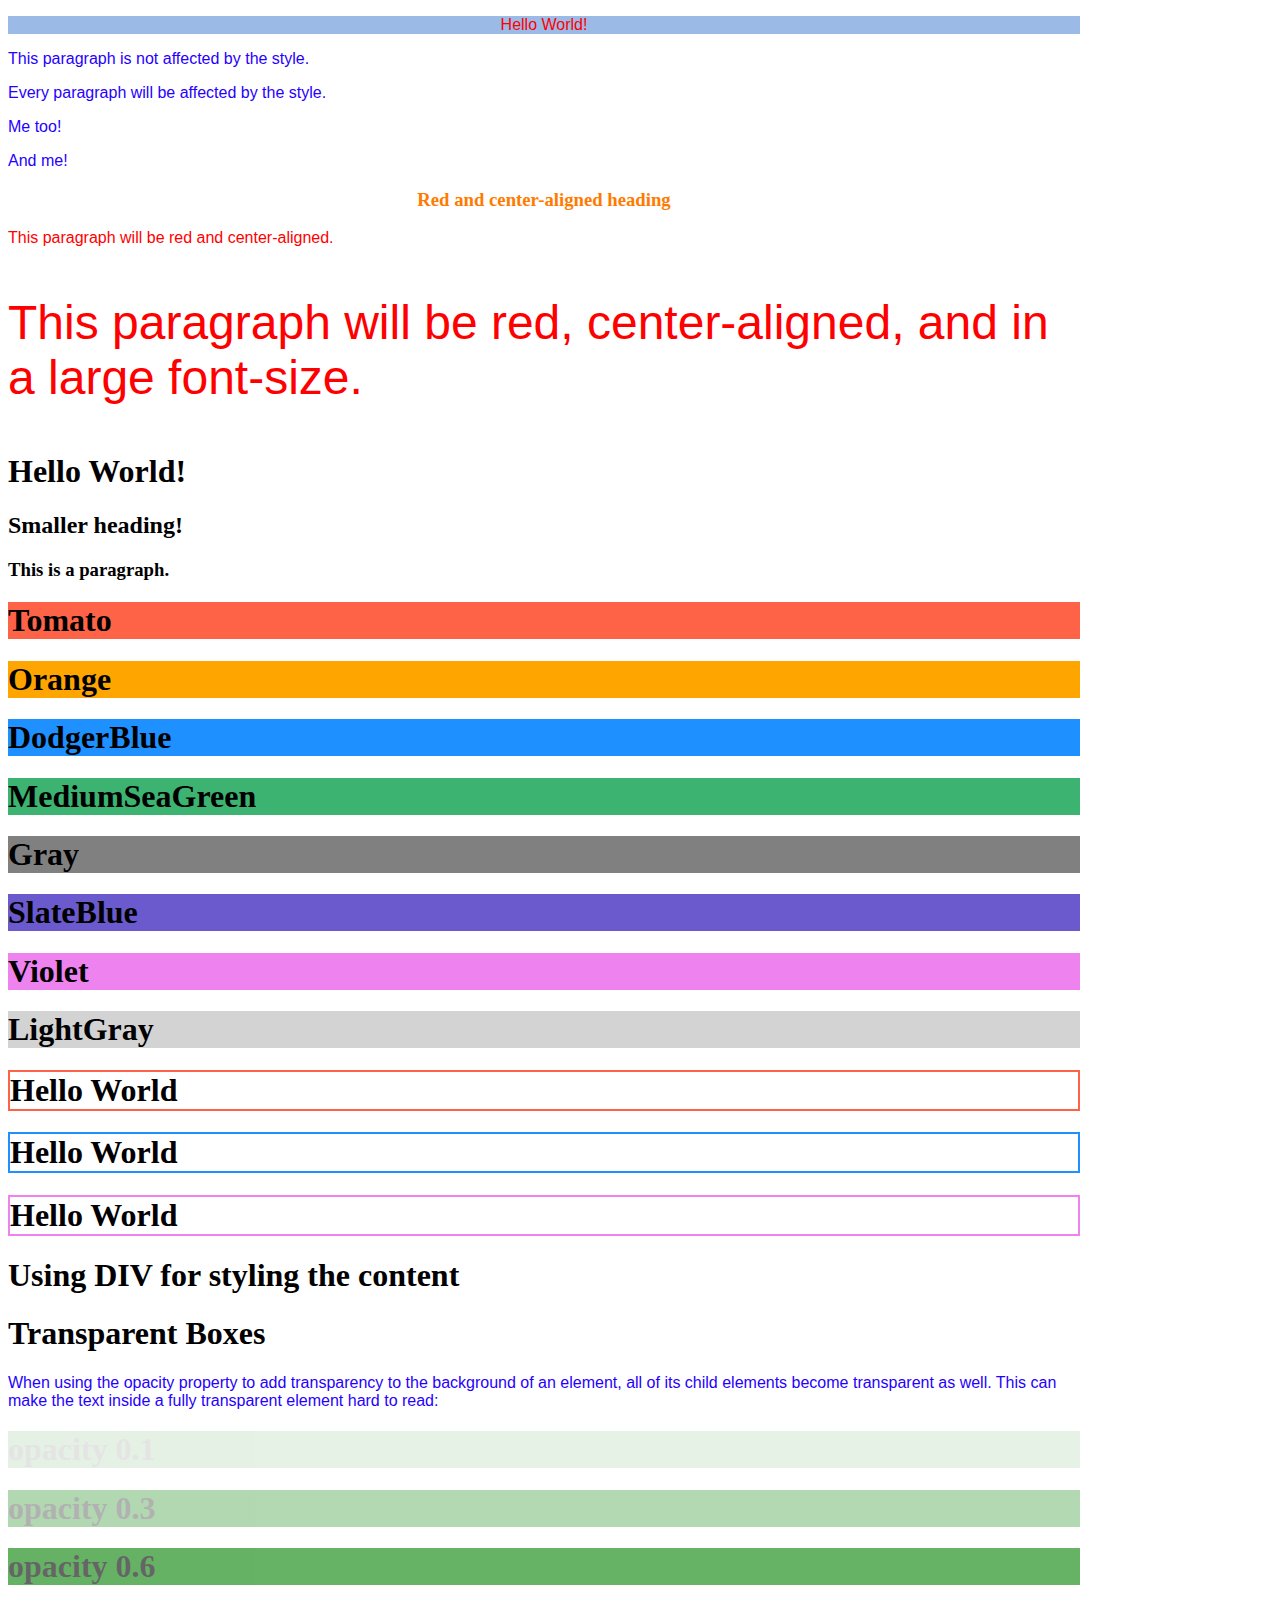
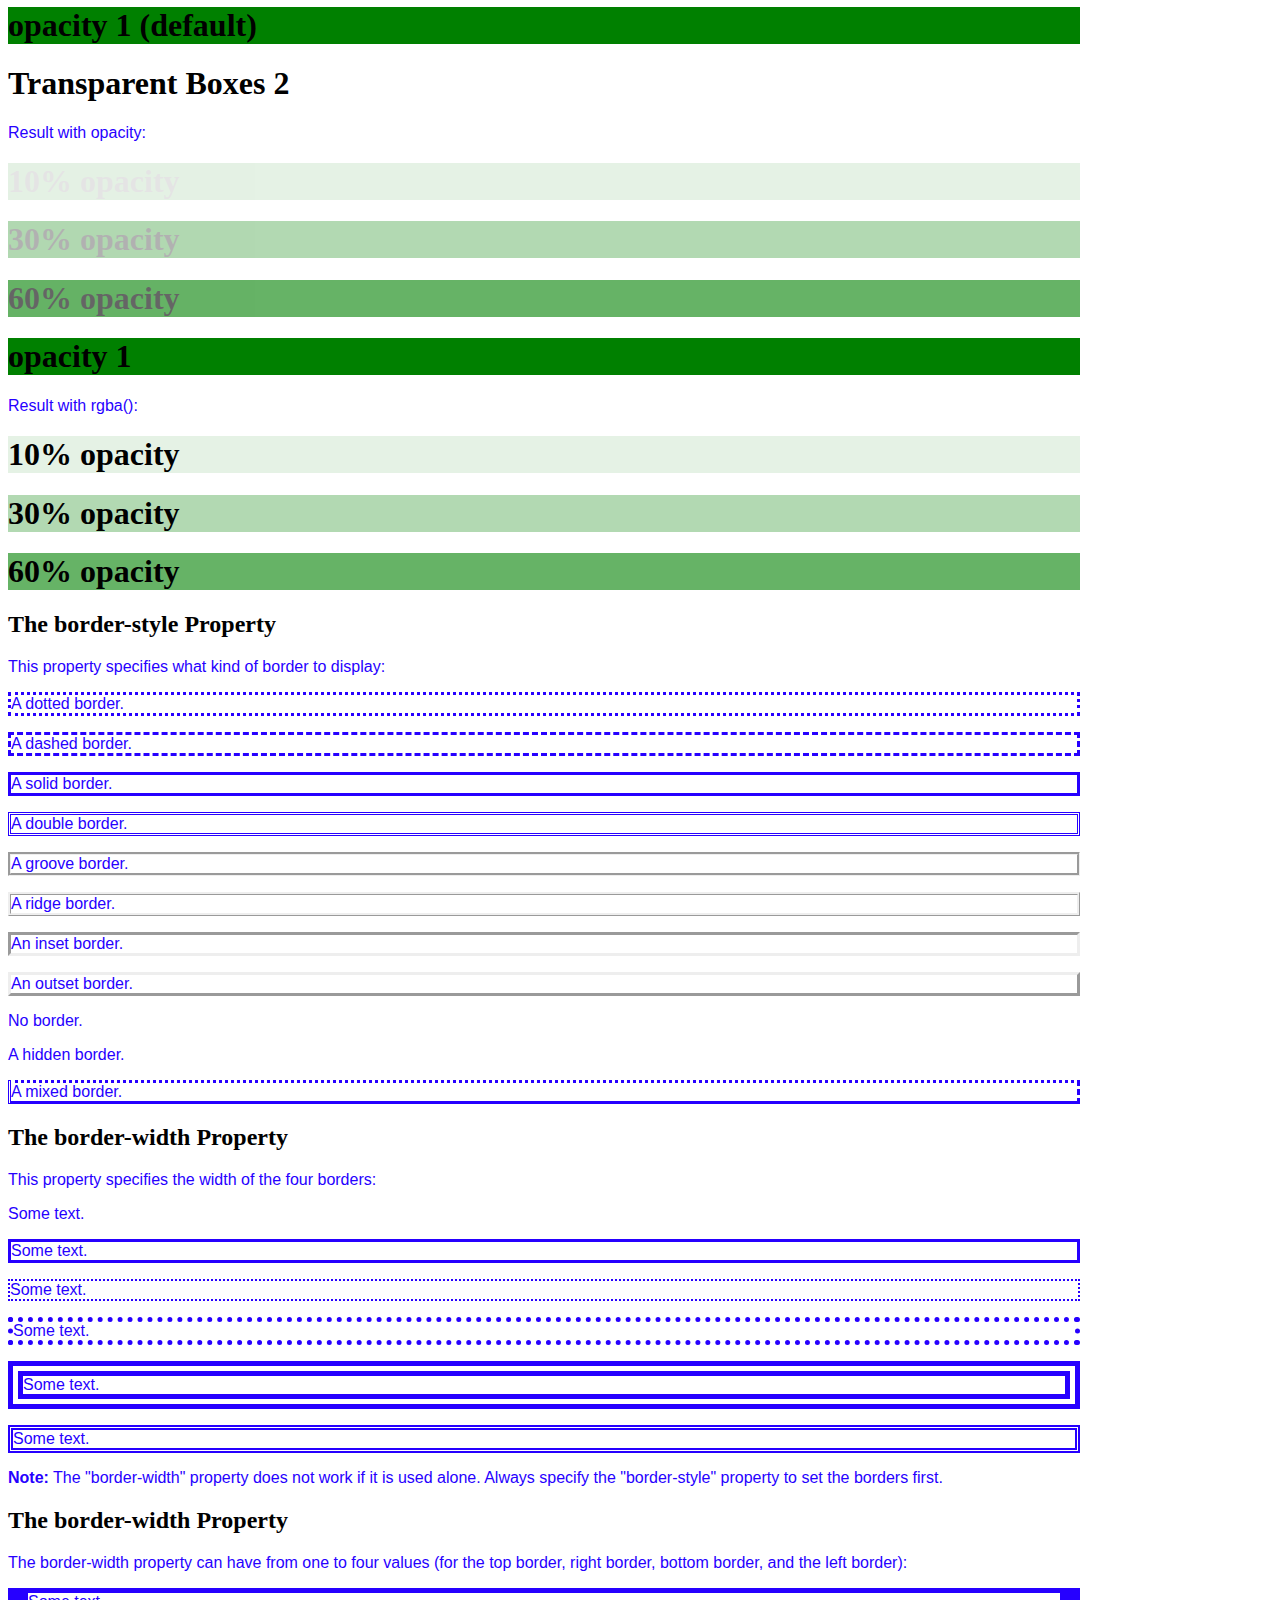
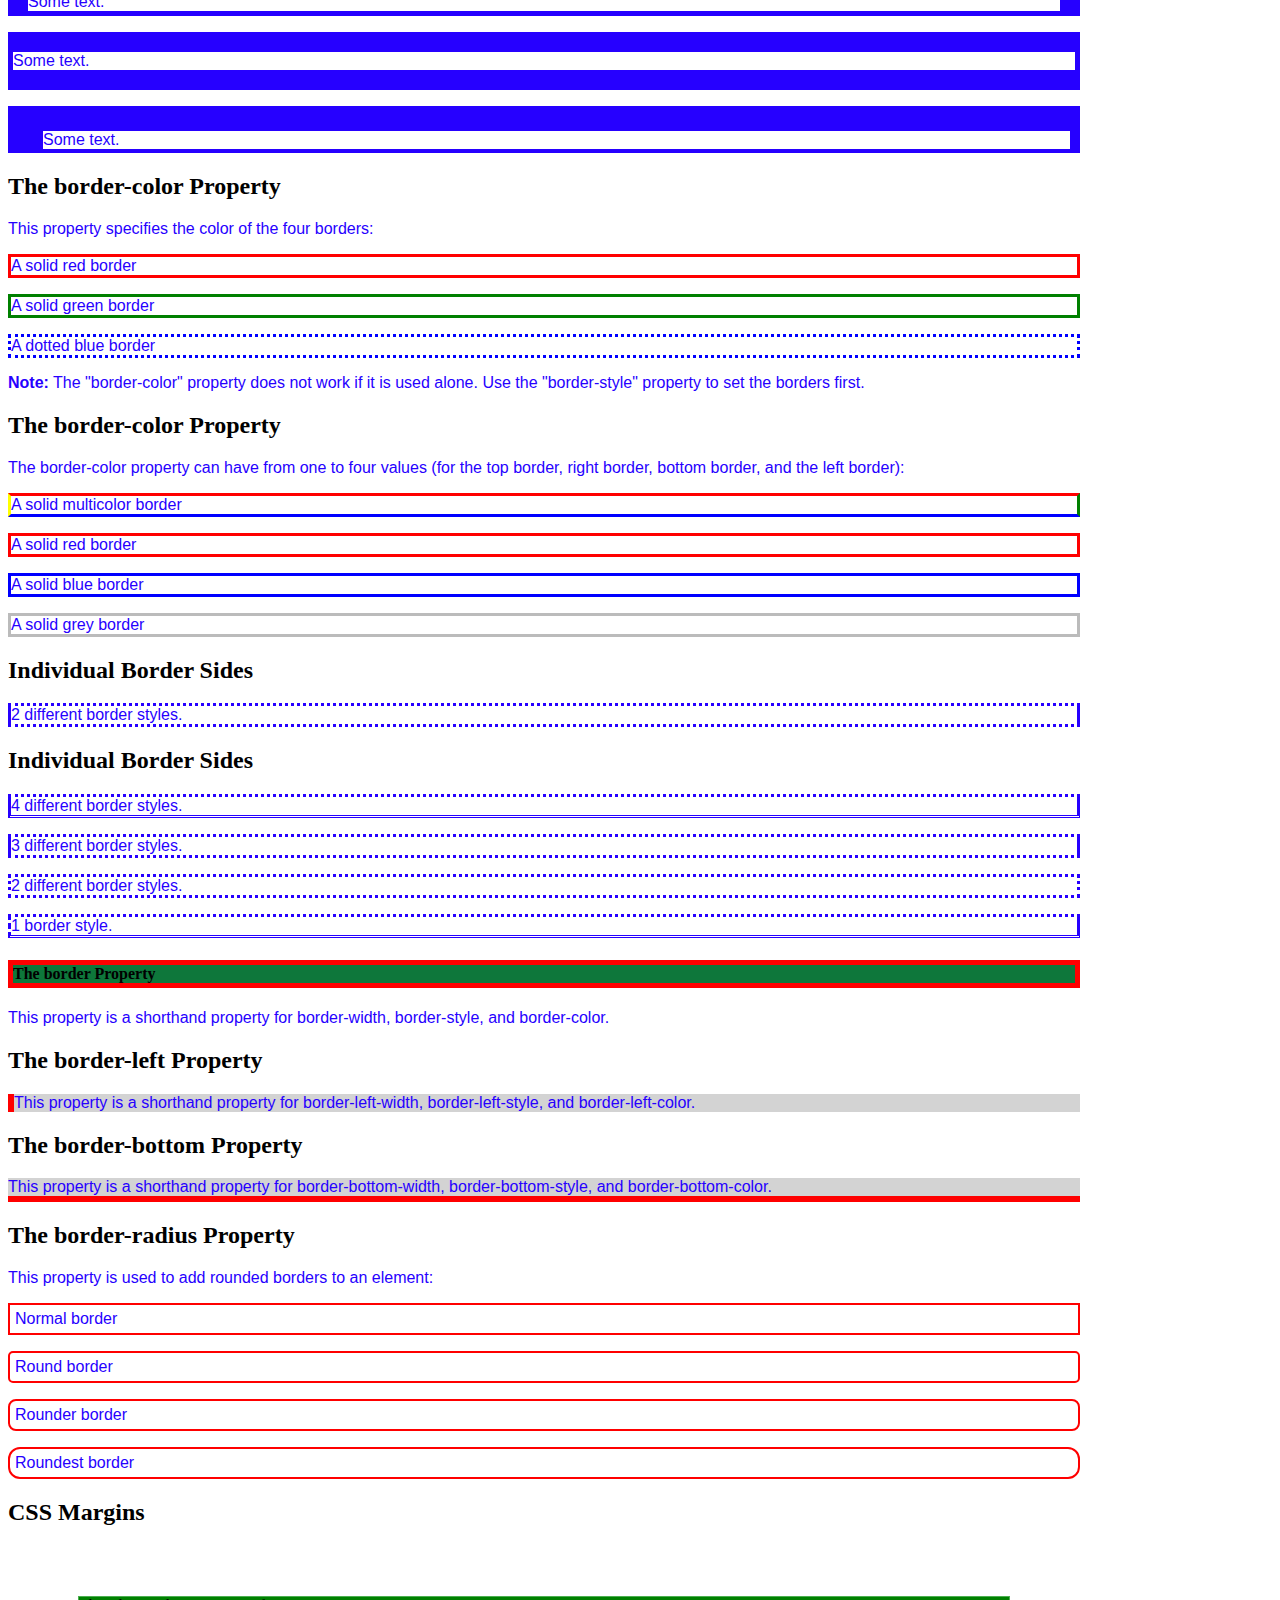
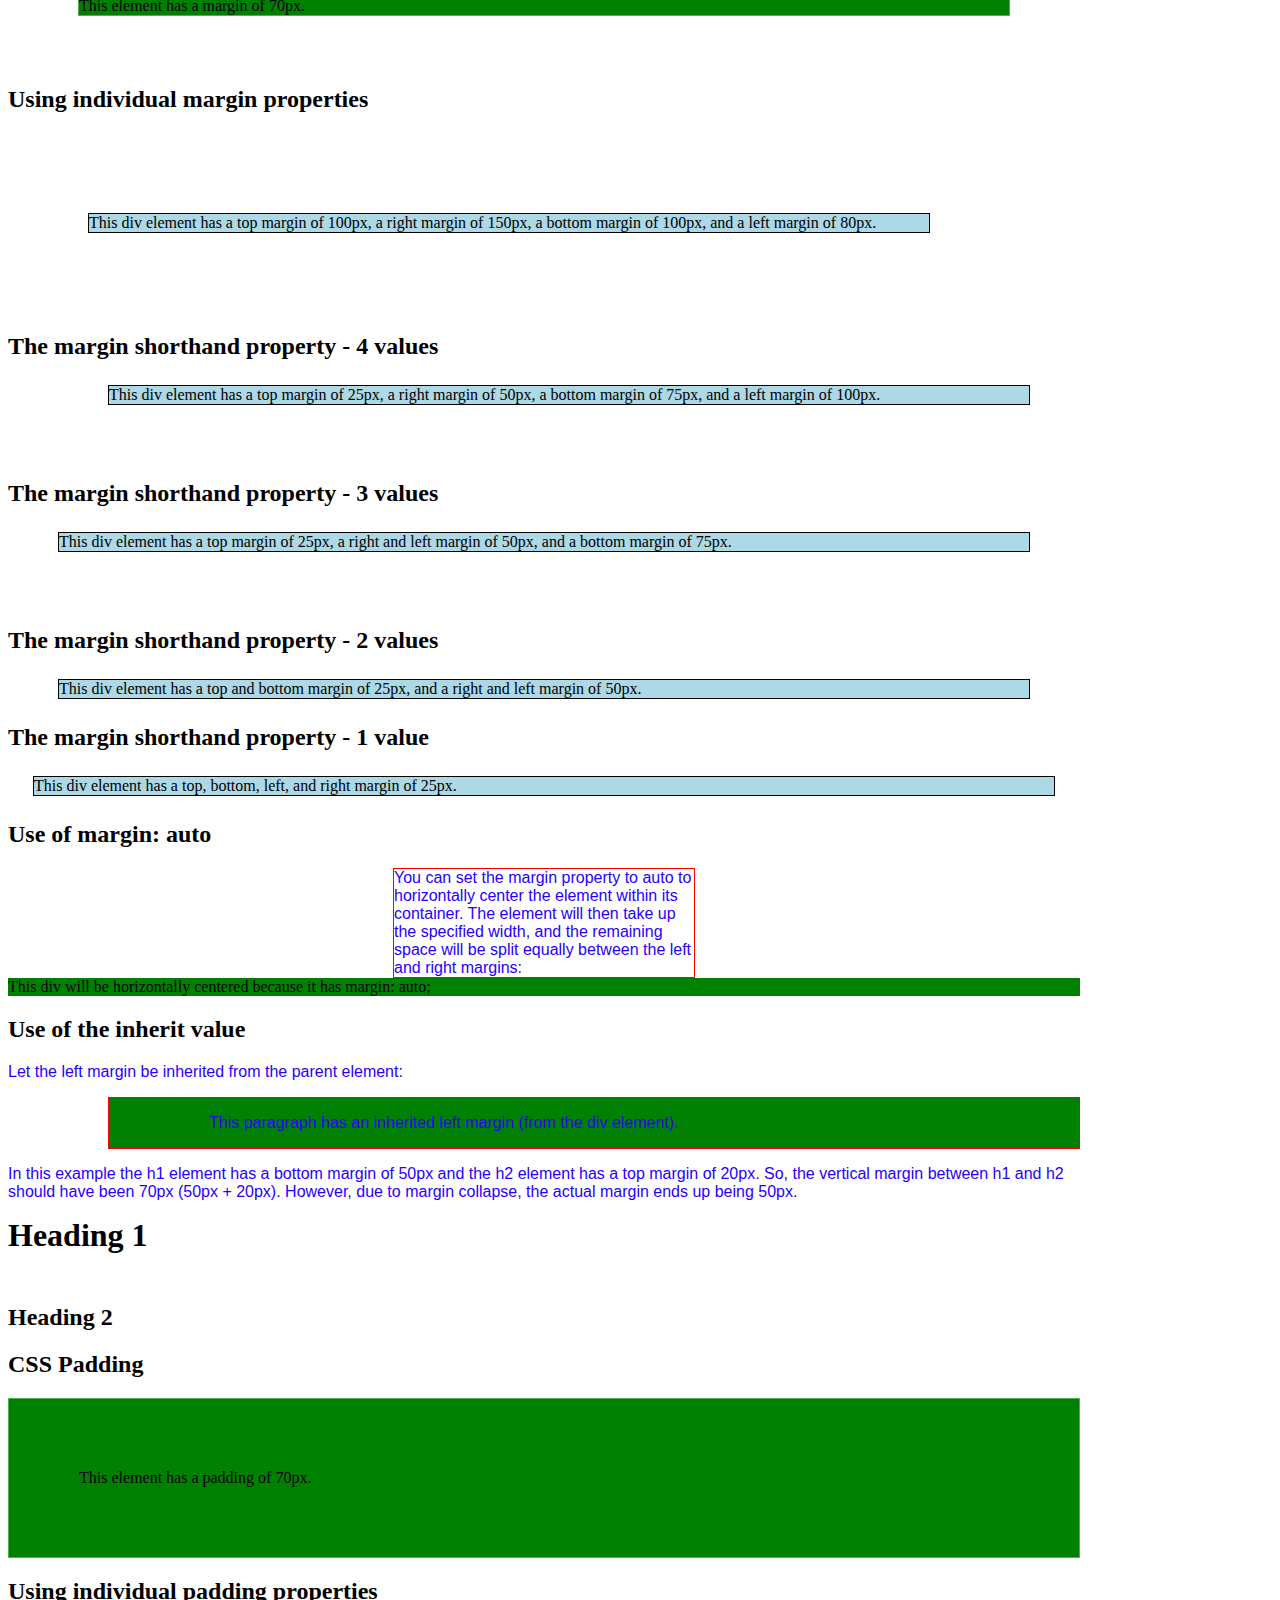
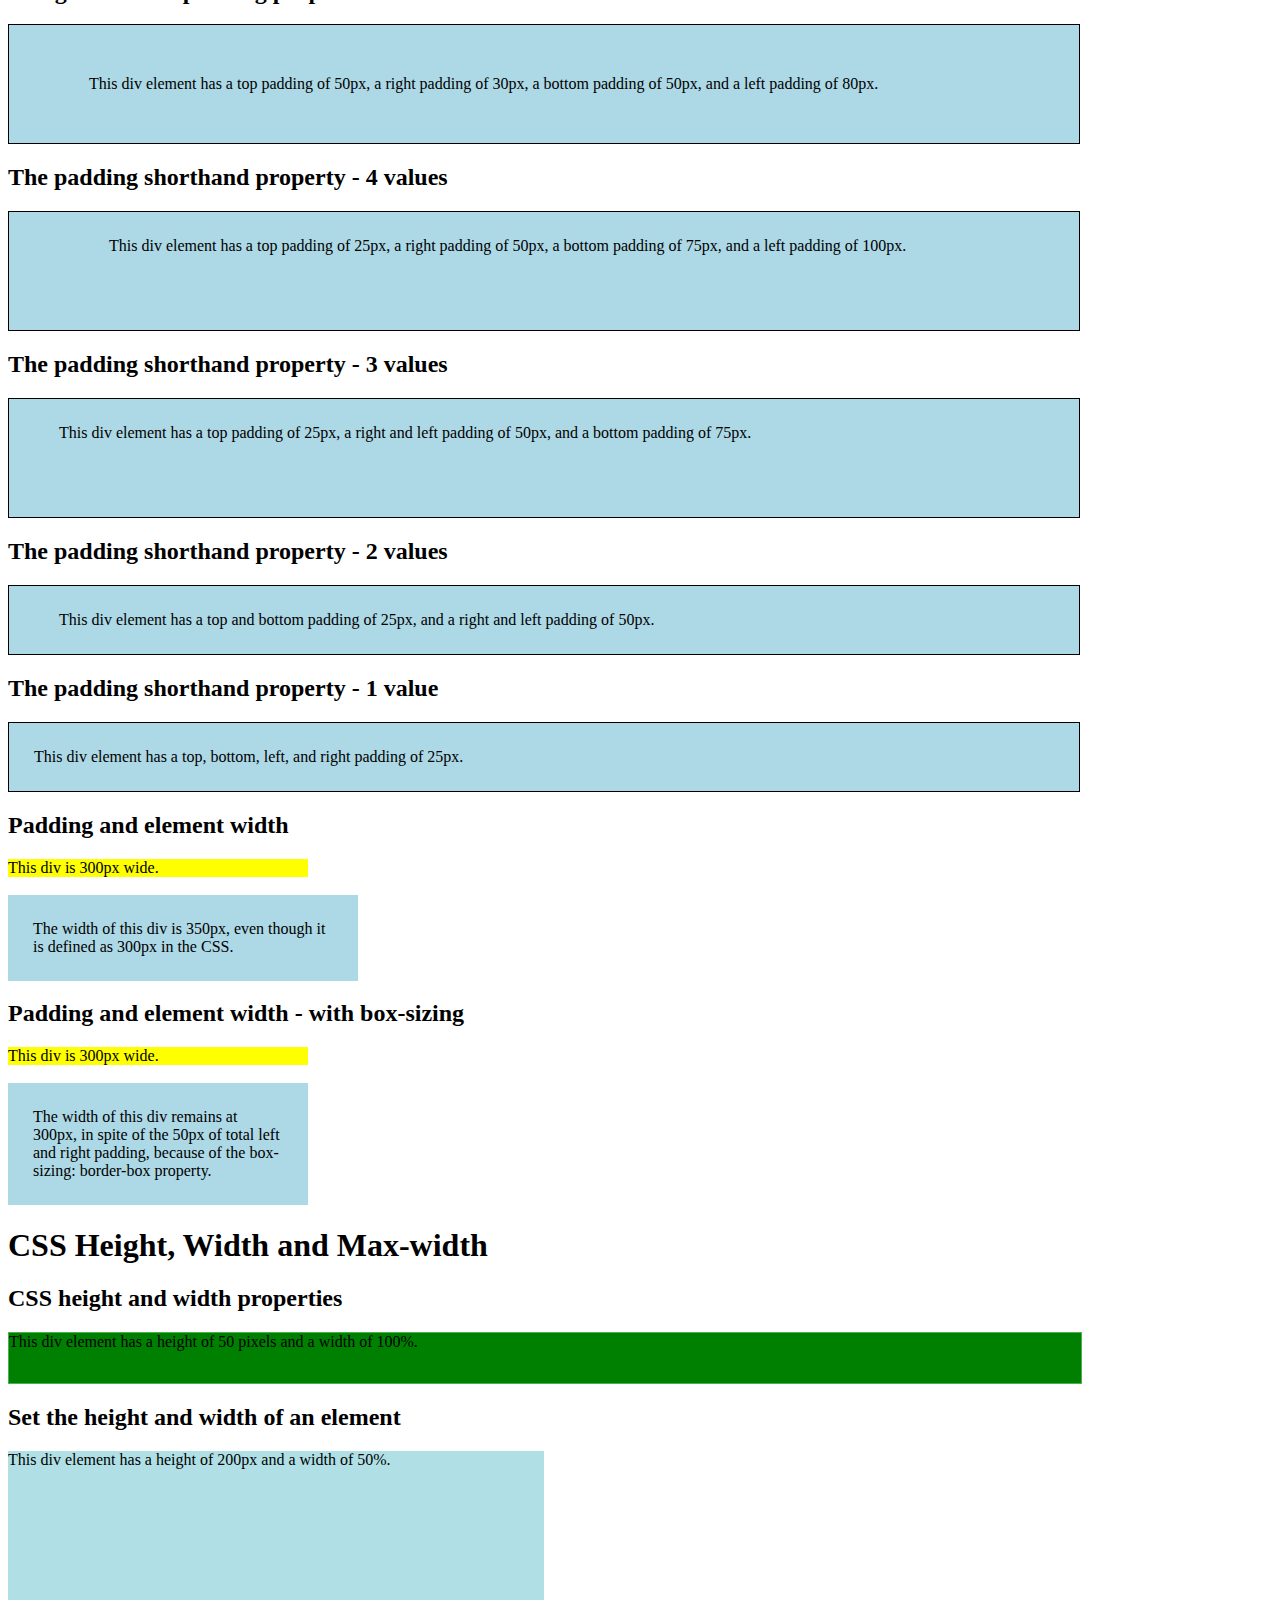
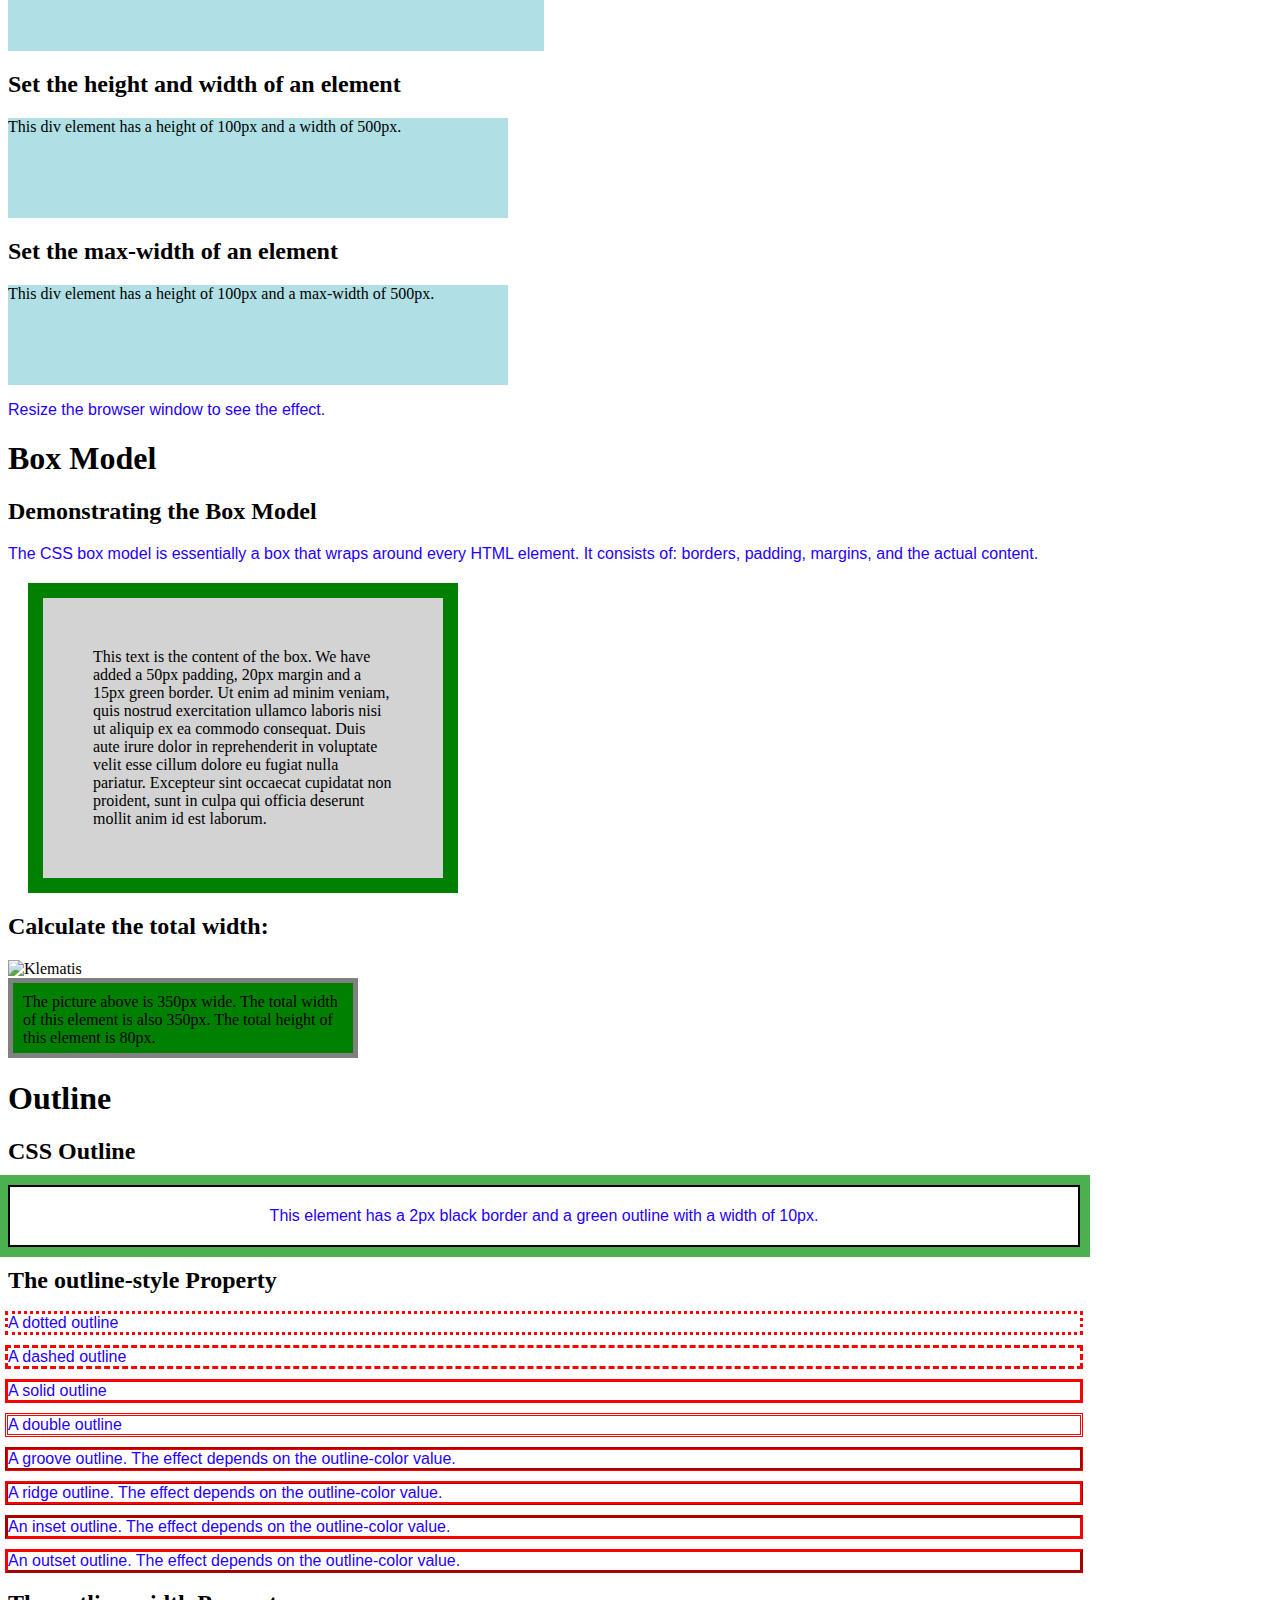
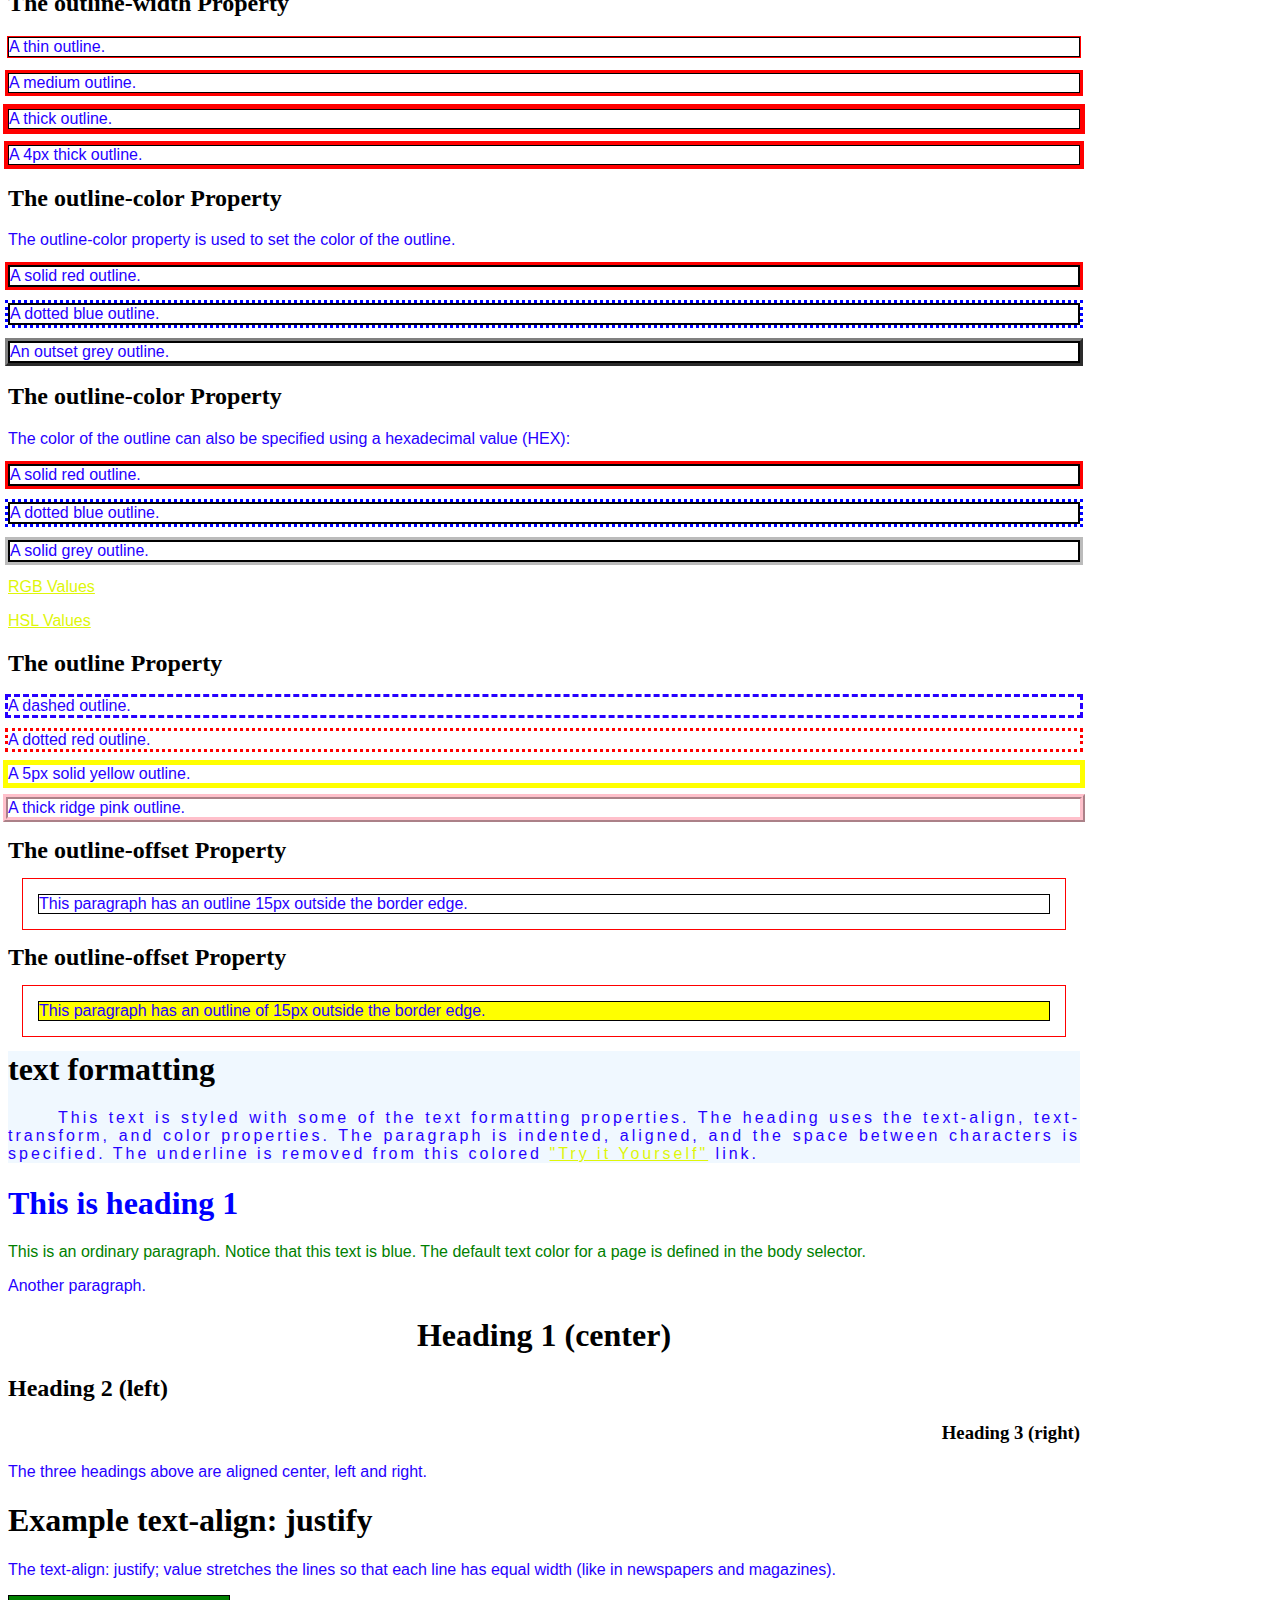
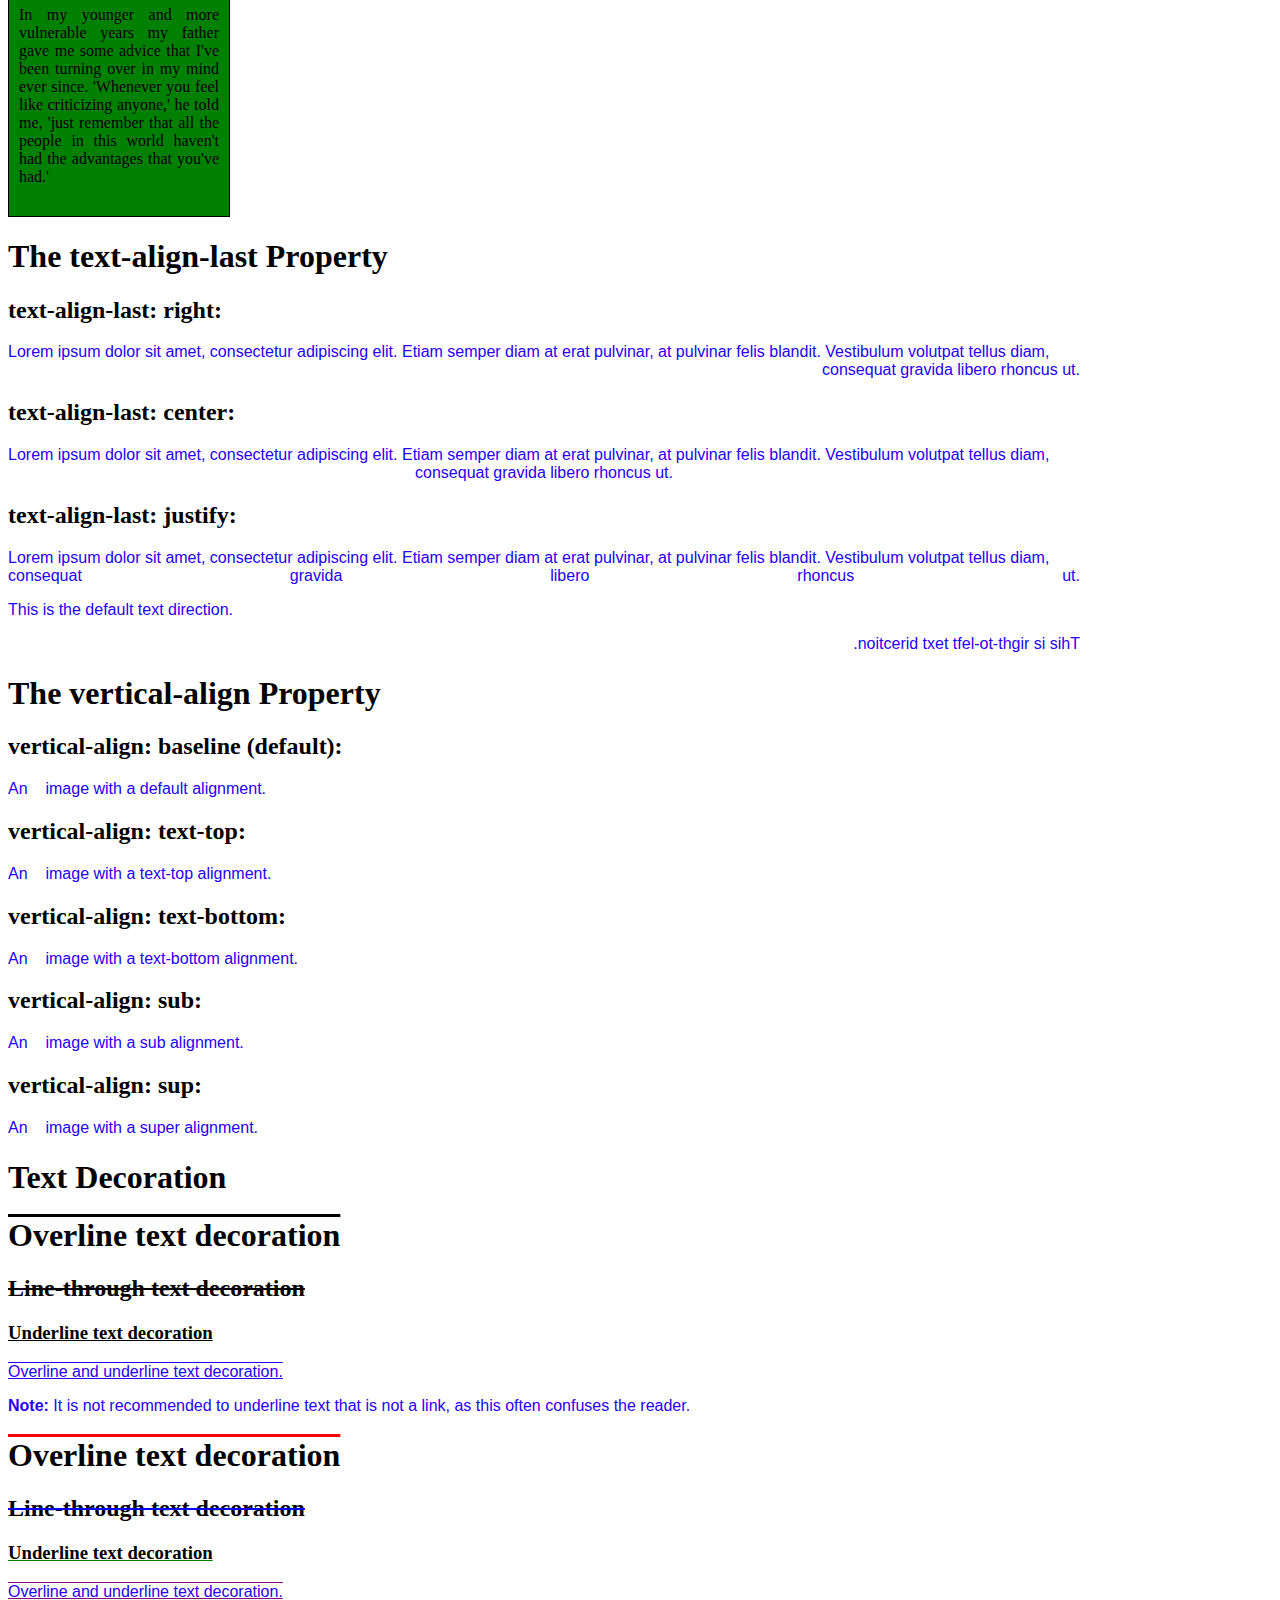
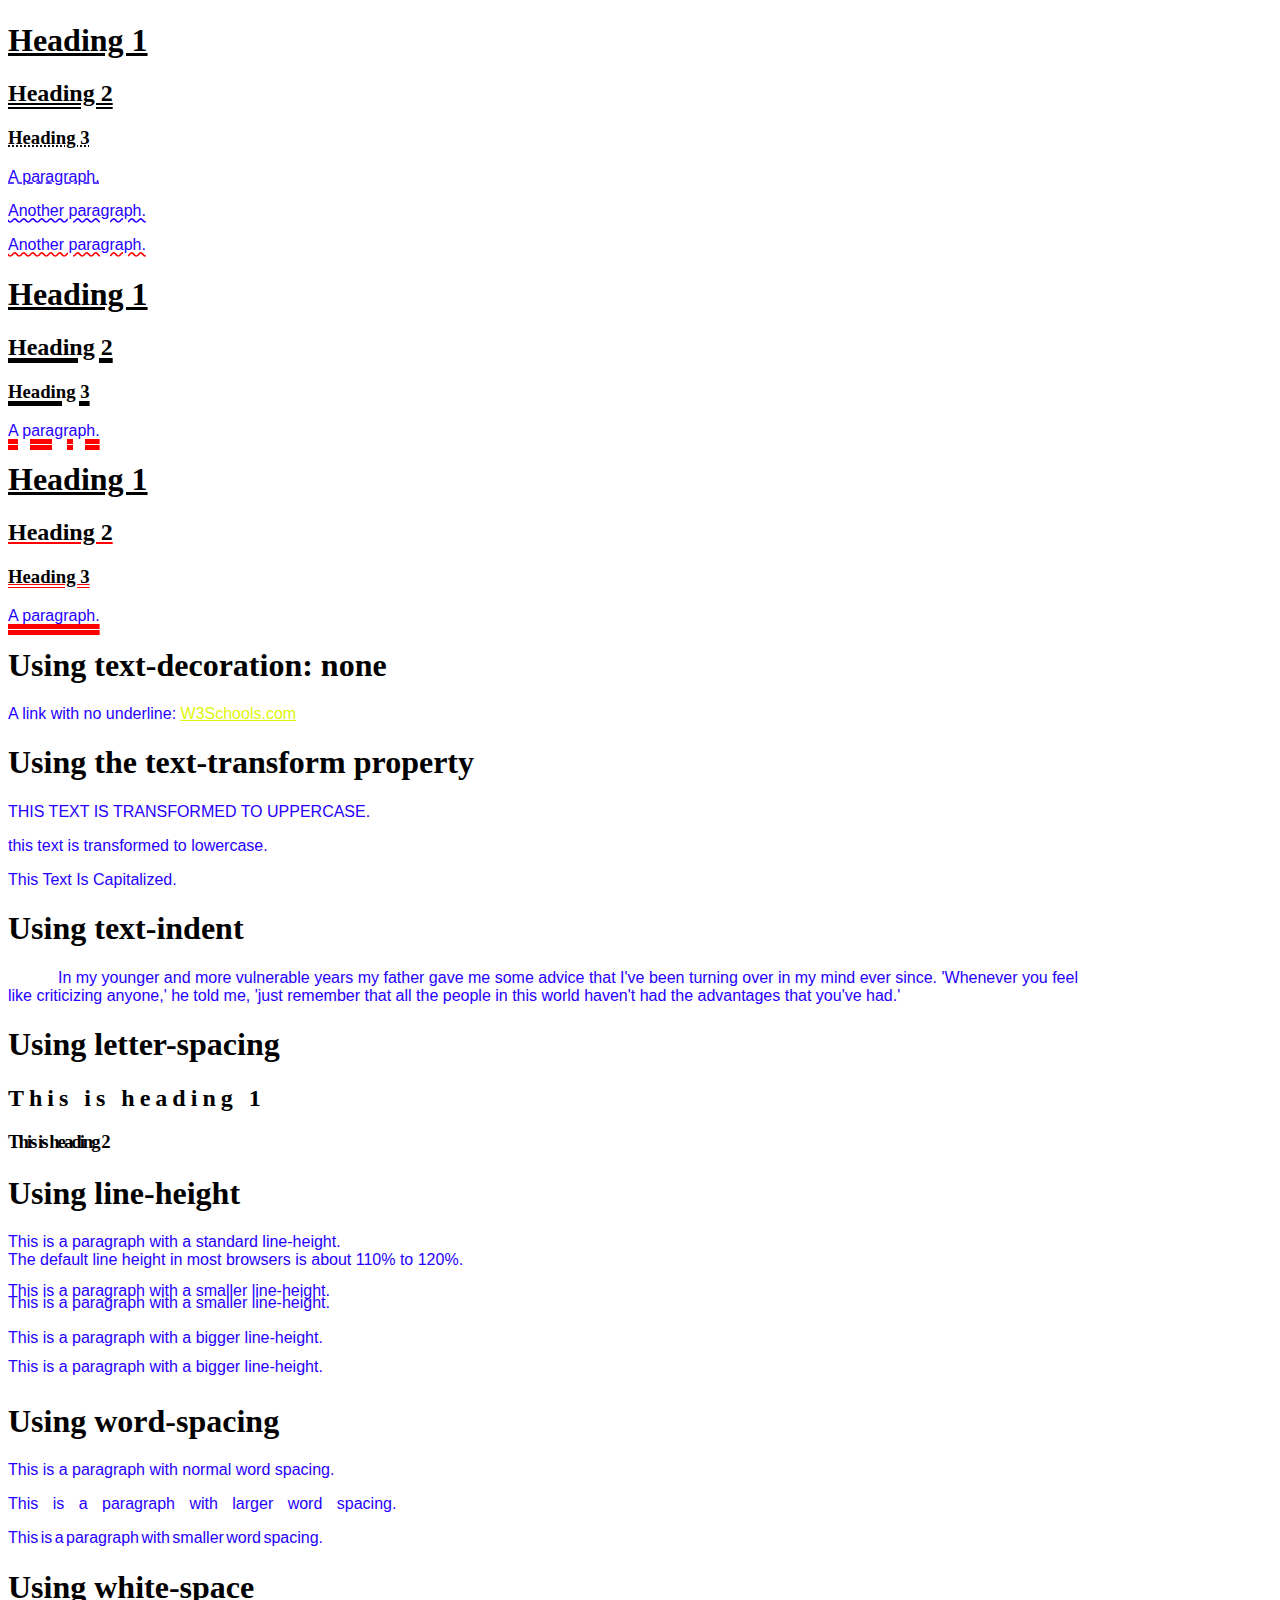
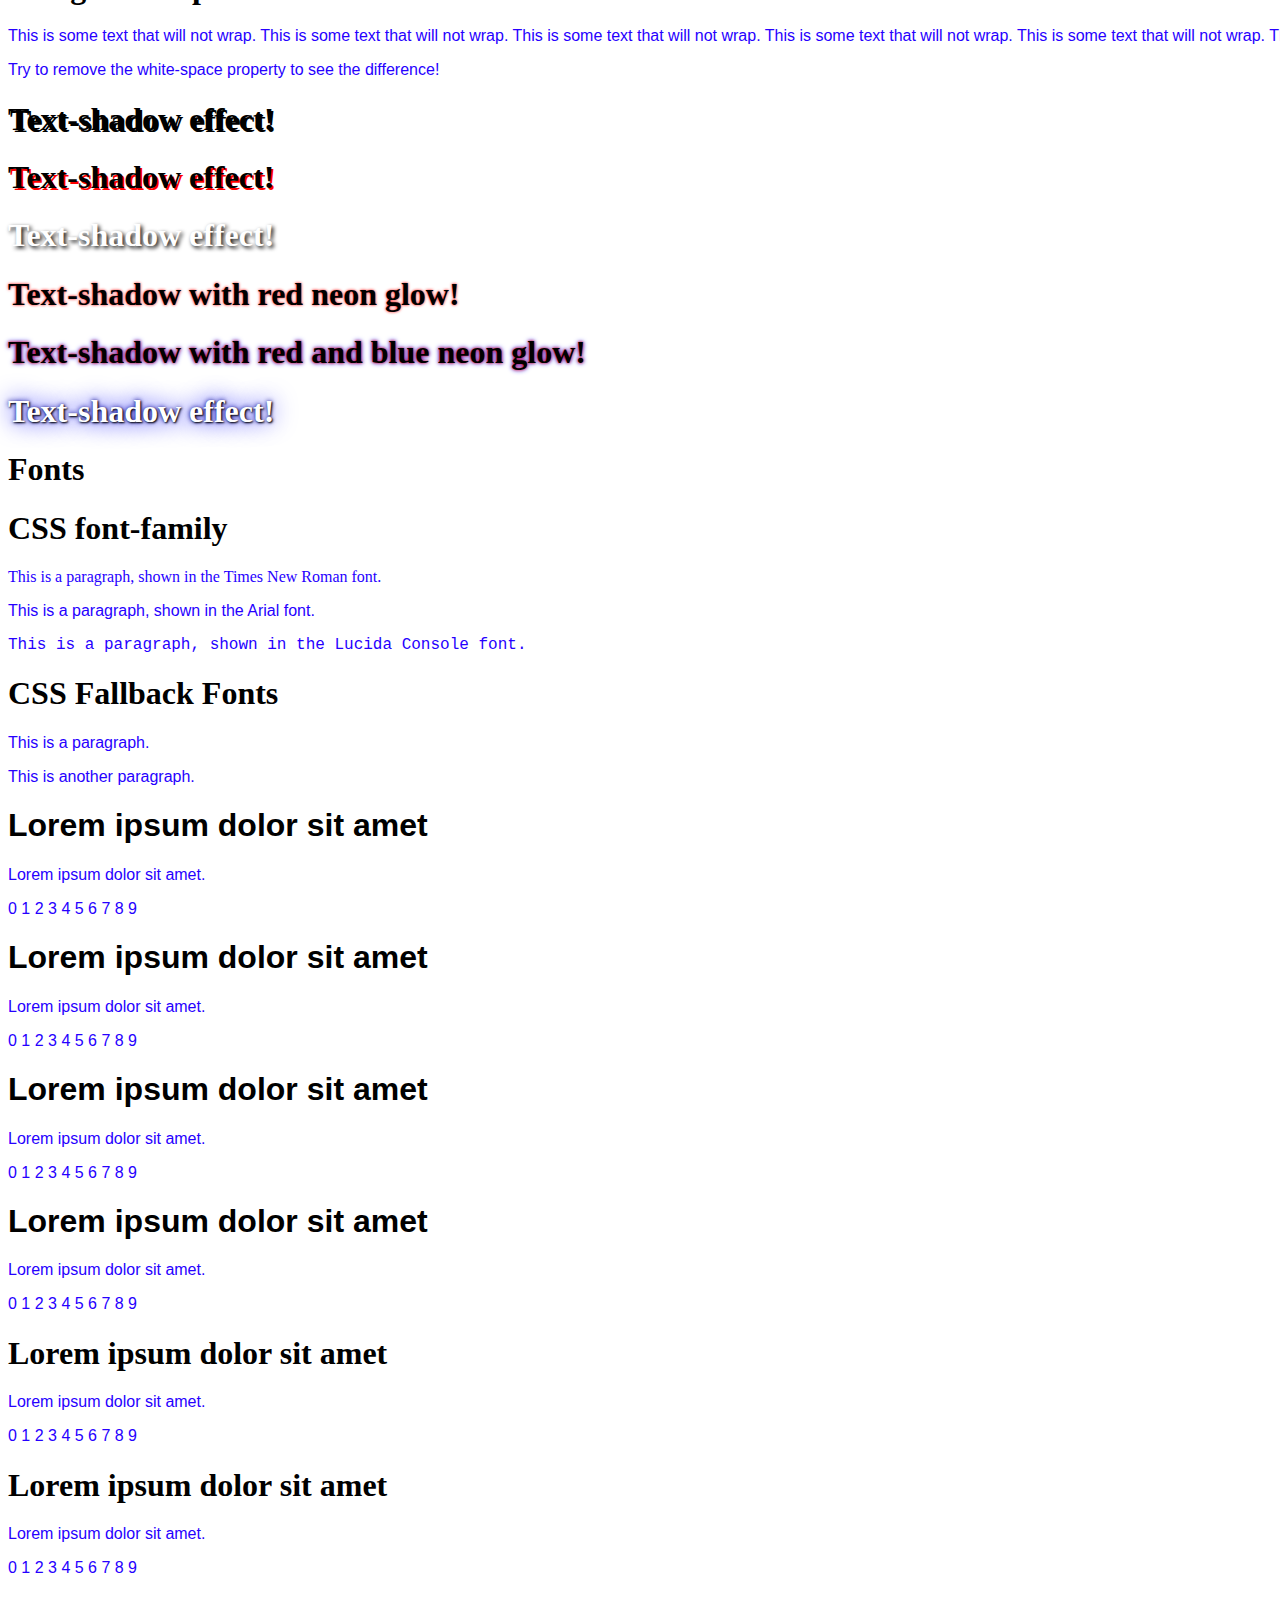
==== index.html @ d7373896 "Commit all files" ====
<!DOCTYPE html>
<html lang="en">
<head>
    <meta charset="UTF-8">
    <meta name="keywords" content="HTML, CSS, JavaScript">
    <meta name="description" content="Free Web tutorials">
    <meta name="author" content="John Doe">
    <meta name="viewport" content="width=device-width, initial-scale=1.0">
    <link rel="stylesheet" href="style.css">
    <!-- <link rel="stylesheet" href="https://fonts.googleapis.com/css?family=Sofia">
    <link rel="stylesheet" href="https://fonts.googleapis.com/css?family=Trirong">
    <link rel="stylesheet" href="https://fonts.googleapis.com/css?family=Audiowide"> -->
    <link rel="stylesheet" href="https://fonts.googleapis.com/css?family=Audiowide|Sofia|Trirong">
    <link rel="stylesheet" href="https://fonts.googleapis.com/css?family=Sofia&effect=fire">
    <link rel="stylesheet" href="https://fonts.googleapis.com/css?family=Sofia&effect=neon|outline|emboss|shadow-multiple">
<style>
/* * {
  text-align: center;
  color: rgb(5, 89, 24);
} */
#para1 {
  text-align: center;
  color: red;
  background-color: rgb(155, 186, 230);
}
p {
    color:rgb(38, 0, 255);
}
.center {
  text-align: center;
  color: rgb(255, 123, 0);
}
p.center {
  text-align: left;
  color: red;
}
p.large {
  font-size: 300%;
}
/* h1, h2, p {
  text-align: right;
  color: red;
} */
</style>
</head>
<body>

<p id="para1">Hello World!</p>
<p>This paragraph is not affected by the style.</p>
<p>Every paragraph will be affected by the style.</p>
<p id="para2">Me too!</p>
<p>And me!</p>
<h3 class="center">Red and center-aligned heading</h3>
<p class="center">This paragraph will be red and center-aligned.</p>
<p class="center large">This paragraph will be red, center-aligned, and in a large font-size.</p>  
<h1>Hello World!</h1>
<h2>Smaller heading!</h2>
<h3>This is a paragraph.</p>

<h1 style="background-color:Tomato;">Tomato</h1>
<h1 style="background-color:Orange;">Orange</h1>
<h1 style="background-color:DodgerBlue;">DodgerBlue</h1>
<h1 style="background-color:MediumSeaGreen;">MediumSeaGreen</h1>
<h1 style="background-color:Gray;">Gray</h1>
<h1 style="background-color:SlateBlue;">SlateBlue</h1>
<h1 style="background-color:Violet;">Violet</h1>
<h1 style="background-color:LightGray;">LightGray</h1>
<h1 style="border:2px solid Tomato;">Hello World</h1>
<h1 style="border:2px solid DodgerBlue;">Hello World</h1>
<h1 style="border:2px solid Violet;">Hello World</h1>

<h1>Using DIV for styling the content</h1>

<h1>Transparent Boxes</h1>

<p>When using the opacity property to add transparency to the background of an element, all of its child elements become transparent as well. This can make the text inside a fully transparent element hard to read:</p>

<div class="first">
  <h1>opacity 0.1</h1>
</div>

<div class="second">
  <h1>opacity 0.3</h1>
</div>

<div class="third">
  <h1>opacity 0.6</h1>
</div>

<div>
  <h1>opacity 1 (default)</h1>
</div>

<h1>Transparent Boxes 2</h1>

<p>Result with opacity:</p>

<div style="opacity:0.1;">
  <h1>10% opacity</h1>
</div>

<div style="opacity:0.3;">
  <h1>30% opacity</h1>
</div>

<div style="opacity:0.6;">
  <h1>60% opacity</h1>
</div>

<div>
  <h1>opacity 1</h1>
</div>

<p>Result with rgba():</p>

<div class="firstt">
  <h1>10% opacity</h1>
</div>

<div class="secondd">
  <h1>30% opacity</h1>
</div>

<div class="thirdd">
  <h1>60% opacity</h1>
</div>

<h2>The border-style Property</h2>
<p>This property specifies what kind of border to display:</p>

<p class="dotted">A dotted border.</p>
<p class="dashed">A dashed border.</p>
<p class="solid">A solid border.</p>
<p class="double">A double border.</p>
<p class="groove">A groove border.</p>
<p class="ridge">A ridge border.</p>
<p class="inset">An inset border.</p>
<p class="outset">An outset border.</p>
<p class="none">No border.</p>
<p class="hidden">A hidden border.</p>
<p class="mix">A mixed border.</p>

<h2>The border-width Property</h2>
<p>This property specifies the width of the four borders:</p>

<p class="one">Some text.</p>
<p class="two">Some text.</p>
<p class="three">Some text.</p>
<p class="four">Some text.</p>
<p class="five">Some text.</p>
<p class="six">Some text.</p>

<p><b>Note:</b> The "border-width" property does not work if it is used alone. 
Always specify the "border-style" property to set the borders first.</p>

<h2>The border-width Property</h2>
<p>The border-width property can have from one to four values (for the top border, right border, bottom border, and the left border):</p>

<p class="oone">Some text.</p>
<p class="ttwo">Some text.</p>
<p class="tthree">Some text.</p>

<h2>The border-color Property</h2>
<p>This property specifies the color of the four borders:</p>

<p class="onee">A solid red border</p>
<p class="twoo">A solid green border</p>
<p class="threee">A dotted blue border</p>

<p><b>Note:</b> The "border-color" property does not work if it is used alone. Use the "border-style" property to set the borders first.</p>

<h2>The border-color Property</h2>
<p>The border-color property can have from one to four values (for the top border, right border, bottom border, and the left border):</p>

<p class="onne">A solid multicolor border</p>

<p class="o">A solid red border</p>
<p class="t">A solid blue border</p>
<p class="th">A solid grey border</p>

<h2>Individual Border Sides</h2>
<p class="a">2 different border styles.</p>

<h2>Individual Border Sides</h2>
<p class="dif">4 different border styles.</p>
<p class="diff">3 different border styles.</p>
<p class="difff">2 different border styles.</p>
<p class="diffff">1 border style.</p>


<h4 class="h4">The border Property</h4>

<p>This property is a shorthand property for border-width, border-style, and border-color.</p>
<h2>The border-left Property</h2>
<p class="b-left">This property is a shorthand property for border-left-width, border-left-style, and border-left-color.</p>
<h2>The border-bottom Property</h2>
<p class="b-bottom">This property is a shorthand property for border-bottom-width, border-bottom-style, and border-bottom-color.</p>

<h2>The border-radius Property</h2>
<p>This property is used to add rounded borders to an element:</p>

<p class="normal">Normal border</p>
<p class="round1">Round border</p>
<p class="round2">Rounder border</p>
<p class="round3">Roundest border</p>

<h2>CSS Margins</h2>

<div class="px">This element has a margin of 70px.</div>

<h2>Using individual margin properties</h2>

<div class="content">This div element has a top margin of 100px, a right margin of 150px, a bottom margin of 100px, and a left margin of 80px.</div>
<h2>The margin shorthand property - 4 values</h2>

<div class="content1">This div element has a top margin of 25px, a right margin of 50px, a bottom margin of 75px, and a left margin of 100px.</div>
<h2>The margin shorthand property - 3 values</h2>

<div class="content2">This div element has a top margin of 25px, a right and left margin of 50px, and a bottom margin of 75px.</div>
<h2>The margin shorthand property - 2 values</h2>

<div class="content3">This div element has a top and bottom margin of 25px, and a right and left margin of 50px.</div>
<h2>The margin shorthand property - 1 value</h2>

<div class="content4">This div element has a top, bottom, left, and right margin of 25px.</div>
<h2>Use of margin: auto</h2>
<p class="content5">You can set the margin property to auto to horizontally center the element within its container. The element will then take up the specified width, and the remaining space will be split equally between the left and right margins:</p>

<div>
This div will be horizontally centered because it has margin: auto;
</div>

<h2>Use of the inherit value</h2>
<p>Let the left margin be inherited from the parent element:</p>

<div class="content6">
<p class="ex1">This paragraph has an inherited left margin (from the div element).</p>
</div>
<p>In this example the h1 element has a bottom margin of 50px and the h2 element has a top margin of 20px. So, the vertical margin between h1 and h2 should have been 70px (50px + 20px). However, due to margin collapse, the actual margin ends up being 50px.</p>

<h1 class="headng">Heading 1</h1>
<h2 class="headg">Heading 2</h2>

<h2>CSS Padding</h2>
<div class="pad">This element has a padding of 70px.</div>

<h2>Using individual padding properties</h2>

<div class="padd">This div element has a top padding of 50px, a right padding of 30px, a bottom padding of 50px, and a left padding of 80px.</div>

<h2>The padding shorthand property - 4 values</h2>

<div class="paddi">This div element has a top padding of 25px, a right padding of 50px, a bottom padding of 75px, and a left padding of 100px.</div>
<h2>The padding shorthand property - 3 values</h2>

<div class="paddin">This div element has a top padding of 25px, a right and left padding of 50px, and a bottom padding of 75px.</div>
<h2>The padding shorthand property - 2 values</h2>

<div class="padding">This div element has a top and bottom padding of 25px, and a right and left padding of 50px.</div>
<h2>The padding shorthand property - 1 value</h2>

<div class="paddings">This div element has a top, bottom, left, and right padding of 25px.</div>
<h2>Padding and element width</h2>

<div class="e1">This div is 300px wide.</div>
<br>

<div class="e2">The width of this div is 350px, even though it is defined as 300px in the CSS.</div>
<h2>Padding and element width - with box-sizing</h2>

<div class="ee1">This div is 300px wide.</div>
<br>

<div class="ee2">The width of this div remains at 300px, in spite of the 50px of total left and right padding, because of the box-sizing: border-box property.
</div>
<h1>CSS Height, Width and Max-width</h1>
<h2>CSS height and width properties</h2>

<div class="height">This div element has a height of 50 pixels and a width of 100%.</div>
<h2>Set the height and width of an element</h2>

<div class="height1">This div element has a height of 200px and a width of 50%.</div>
<h2>Set the height and width of an element</h2>

<div class="height2">This div element has a height of 100px and a width of 500px.</div>
<h2>Set the max-width of an element</h2>

<div class="height3">This div element has a height of 100px and a max-width of 500px.</div>

<p>Resize the browser window to see the effect.</p>
<h1>Box Model</h1>
<h2>Demonstrating the Box Model</h2>

<p>The CSS box model is essentially a box that wraps around every HTML element. It consists of: borders, padding, margins, and the actual content.</p>

<div class="box">This text is the content of the box. We have added a 50px padding, 20px margin and a 15px green border. Ut enim ad minim veniam, quis nostrud exercitation ullamco laboris nisi ut aliquip ex ea commodo consequat. Duis aute irure dolor in reprehenderit in voluptate velit esse cillum dolore eu fugiat nulla pariatur. Excepteur sint occaecat cupidatat non proident, sunt in culpa qui officia deserunt mollit anim id est laborum.</div>

<h2>Calculate the total width:</h2>

<img src="klematis4_big.jpg" width="350" height="263" alt="Klematis">
<div class="box1">The picture above is 350px wide. The total width of this element is also 350px. The total height of this element is 80px.</div>

<h1>Outline</h1>
<h2>CSS Outline</h2>
<p class="outline">This element has a 2px black border and a green outline with a width of 10px.</p>
<h2>The outline-style Property</h2>

<p class="ddotted">A dotted outline</p>
<p class="ddashed">A dashed outline</p>
<p class="ssolid">A solid outline</p>
<p class="ddouble">A double outline</p>
<p class="ggroove">A groove outline. The effect depends on the outline-color value.</p>
<p class="rridge">A ridge outline. The effect depends on the outline-color value.</p>
<p class="iinset">An inset outline. The effect depends on the outline-color value.</p>
<p class="ooutset">An outset outline. The effect depends on the outline-color value.</p>


<h2>The outline-width Property</h2>

<p class="outline1">A thin outline.</p>
<p class="outline2">A medium outline.</p>
<p class="outline3">A thick outline.</p>
<p class="outline4">A 4px thick outline.</p>

<h2>The outline-color Property</h2>
<p>The outline-color property is used to set the color of the outline.</p>

<p class="outline5">A solid red outline.</p>
<p class="outline6">A dotted blue outline.</p>
<p class="outline7">An outset grey outline.</p>
<h2>The outline-color Property</h2>
<p>The color of the outline can also be specified using a hexadecimal value (HEX):</p>

<p class="outline8">A solid red outline.</p>
<p class="outline9">A dotted blue outline.</p>
<p class="outline10">A solid grey outline.</p>
<p><a href="https://www.w3schools.com/css/tryit.asp?filename=trycss_outline-color-rgb" target="_blan">RGB Values</a></p>
<p><a href="https://www.w3schools.com/css/tryit.asp?filename=trycss_outline-color-hsl" target="_blan">HSL Values</a></p>

<h2>The outline Property</h2>

<p class="outline11">A dashed outline.</p>
<p class="outline12">A dotted red outline.</p>
<p class="outline13">A 5px solid yellow outline.</p>
<p class="outline14">A thick ridge pink outline.</p>

<h2>The outline-offset Property</h2>

<p class="offset">This paragraph has an outline 15px outside the border edge.</p>
<h2>The outline-offset Property</h2>

<p class="offset1">This paragraph has an outline of 15px outside the border edge.</p>

<div class="text1">
    <h1>text formatting</h1>
    <p class="text">This text is styled with some of the text formatting properties. The heading uses the text-align, text-transform, and color properties.
    The paragraph is indented, aligned, and the space between characters is specified. The underline is removed from this colored
    <a target="_blank" href="tryit.asp?filename=trycss_text">"Try it Yourself"</a> link.</p>
  </div>
<h1 class="text2">This is heading 1</h1>
<p class="text3">This is an ordinary paragraph. Notice that this text is blue. The default text color for a page is defined in the body selector.</p>
<p>Another paragraph.</p>

<h1 class="align1">Heading 1 (center)</h1>
<h2 class="align2">Heading 2 (left)</h2>
<h3 class="align3">Heading 3 (right)</h3>
<p class="align4">The three headings above are aligned center, left and right.</p>


<h1>Example text-align: justify</h1>

<p>The text-align: justify; value stretches the lines so that each line has equal width (like in newspapers and magazines).</p>

<div class="justify">
In my younger and more vulnerable years my father gave me some advice that I've been turning over in my mind ever since. 'Whenever you feel like criticizing anyone,' he told me, 'just remember that all the people in this world haven't had the advantages that you've had.'
</div>

<h1>The text-align-last Property</h1>

<h2>text-align-last: right:</h2>
<p class="centr">Lorem ipsum dolor sit amet, consectetur adipiscing elit. Etiam semper diam at erat pulvinar, at pulvinar felis blandit. Vestibulum volutpat tellus diam, consequat gravida libero rhoncus ut.</p>

<h2>text-align-last: center:</h2>
<p class="b">Lorem ipsum dolor sit amet, consectetur adipiscing elit. Etiam semper diam at erat pulvinar, at pulvinar felis blandit. Vestibulum volutpat tellus diam, consequat gravida libero rhoncus ut.</p>

<h2>text-align-last: justify:</h2>
<p class="c">Lorem ipsum dolor sit amet, consectetur adipiscing elit. Etiam semper diam at erat pulvinar, at pulvinar felis blandit. Vestibulum volutpat tellus diam, consequat gravida libero rhoncus ut.</p>

<p>This is the default text direction.</p>

<p class="rl">This is right-to-left text direction.</p>

<h1>The vertical-align Property</h1>

<h2>vertical-align: baseline (default):</h2>
<p>An <img class="a" src="sqpurple.gif" width="9" height="9"> image with a default alignment.</p> 

<h2>vertical-align: text-top:</h2>
<p>An <img class="b" src="sqpurple.gif" width="9" height="9"> image with a text-top alignment.</p> 

<h2>vertical-align: text-bottom:</h2>
<p>An <img class="c" src="sqpurple.gif" width="9" height="9"> image with a text-bottom alignment.</p>

<h2>vertical-align: sub:</h2>
<p>An <img class="d" src="sqpurple.gif" width="9" height="9"> image with a sub alignment.</p> 

<h2>vertical-align: sup:</h2>
<p>An <img class="e" src="sqpurple.gif" width="9" height="9"> image with a super alignment.</p>

<h1>Text Decoration</h1>

<h1 class="decor">Overline text decoration</h1>
<h2 class="decor1">Line-through text decoration</h2>
<h3 class="decor2">Underline text decoration</h3>
<p class="ex">Overline and underline text decoration.</p>

<p><strong>Note:</strong> It is not recommended to underline text that is not a link, as this often confuses 
the reader.</p>

<h1 class="decor3">Overline text decoration</h1>
<h2 class="decor4">Line-through text decoration</h2>
<h3 class="decor5">Underline text decoration</h3>
<p class="decor6">Overline and underline text decoration.</p>


<h1 class="decor7">Heading 1</h1>
<h2 class="decor8">Heading 2</h2>
<h3 class="decor9">Heading 3</h3>
<p class="decor10">A paragraph.</p>
<p class="decor11">Another paragraph.</p>
<p class="decor12">Another paragraph.</p>

<h1 class="decor13">Heading 1</h1>
<h2 class="decor14">Heading 2</h2>
<h3 class="decor15">Heading 3</h3>
<p class="decor16">A paragraph.</p>

<h1 class="decor17">Heading 1</h1>
<h2 class="decor18">Heading 2</h2>
<h3 class="decor19">Heading 3</h3>
<p class="decor20">A paragraph.</p>

<h1>Using text-decoration: none</h1>

<p>A link with no underline: <a href="https://www.w3schools.com">W3Schools.com</a></p>
<h1>Using the text-transform property</h1>

<p class="uppercase">This text is transformed to uppercase.</p>
<p class="lowercase">This text is transformed to lowercase.</p>
<p class="capitalize">This text is capitalized.</p>

<h1>Using text-indent</h1>

<p class="spacing">In my younger and more vulnerable years my father gave me some advice that I've been turning over in my mind ever since. 'Whenever you feel like criticizing anyone,' he told me, 'just remember that all the people in this world haven't had the advantages that you've had.'</p>

<h1 class="spacing1">Using letter-spacing</h1>

<h2 class="spacing2">This is heading 1</h2>
<h3 class="spacing3">This is heading 2</h3>

<h1>Using line-height</h1>

<p>
This is a paragraph with a standard line-height.<br>
The default line height in most browsers is about 110% to 120%.<br>
</p>

<p class="small">
This is a paragraph with a smaller line-height.<br>
This is a paragraph with a smaller line-height.<br>
</p>

<p class="big">
This is a paragraph with a bigger line-height.<br>
This is a paragraph with a bigger line-height.<br>
</p>

<h1>Using word-spacing</h1>

<p>This is a paragraph with normal word spacing.</p>

<p class="spacing4">This is a paragraph with larger word spacing.</p>

<p class="spacing5">This is a paragraph with smaller word spacing.</p>
<h1>Using white-space</h1>

<p class="nowrap">
This is some text that will not wrap.
This is some text that will not wrap.
This is some text that will not wrap.
This is some text that will not wrap.
This is some text that will not wrap.
This is some text that will not wrap.
This is some text that will not wrap.
This is some text that will not wrap.
This is some text that will not wrap.
</p>

<p>Try to remove the white-space property to see the difference!</p>
<h1 class="shadow">Text-shadow effect!</h1>
<h1 class="shadow1">Text-shadow effect!</h1>
<h1 class="shadow2">Text-shadow effect!</h1>
<h1 class="shadow3">Text-shadow with red neon glow!</h1>
<h1 class="shadow4">Text-shadow with red and blue neon glow!</h1>
<h1 class="shadow5">Text-shadow effect!</h1>

<h1>Fonts</h1>
<h1>CSS font-family</h1>
<p class="p1">This is a paragraph, shown in the Times New Roman font.</p>
<p class="p2">This is a paragraph, shown in the Arial font.</p>
<p class="p3">This is a paragraph, shown in the Lucida Console font.</p>

<h1>CSS Fallback Fonts</h1>

<p class="fontf">This is a paragraph.</p>
<p class="fontf">This is another paragraph.</p>
<h1 class="arialsan">Lorem ipsum dolor sit amet</h1>

<p class="arialsan">Lorem ipsum dolor sit amet.</p>
<p class="arialsan">0 1 2 3 4 5 6 7 8 9</p>

<h1 class="verd">Lorem ipsum dolor sit amet</h1>

<p class="verd">Lorem ipsum dolor sit amet.</p>
<p class="verd">0 1 2 3 4 5 6 7 8 9</p>
<h1 class="taho">Lorem ipsum dolor sit amet</h1>

<p class="taho">Lorem ipsum dolor sit amet.</p>
<p class="taho">0 1 2 3 4 5 6 7 8 9</p>
<h1 class="ms">Lorem ipsum dolor sit amet</h1>

<p class="ms">Lorem ipsum dolor sit amet.</p>
<p class="ms">0 1 2 3 4 5 6 7 8 9</p>

<h1 class="times">Lorem ipsum dolor sit amet</h1>

<p class="times">Lorem ipsum dolor sit amet.</p>
<p class="times">0 1 2 3 4 5 6 7 8 9</p>
<h1 class="serif">Lorem ipsum dolor sit amet</h1>

<p class="serif">Lorem ipsum dolor sit amet.</p>
<p class="serif">0 1 2 3 4 5 6 7 8 9</p>
<h1 class="garamod">Lorem ipsum dolor sit amet</h1>

<p class="garamod">Lorem ipsum dolor sit amet.</p>
<p class="garamod">0 1 2 3 4 5 6 7 8 9</p>

<h1 class="mono">Lorem ipsum dolor sit amet</h1>

<p class="mono">Lorem ipsum dolor sit amet.</p>
<p class="mono">0 1 2 3 4 5 6 7 8 9</p>

<h1 class="cursives">Lorem ipsum dolor sit amet</h1>

<p class="cursives">Lorem ipsum dolor sit amet.</p>
<p class="cursives">0 1 2 3 4 5 6 7 8 9</p>

<p><a href="https://www.w3schools.com/css/css_font_fallbacks.asp" target="_blank">CSS Font Fallbacks</a></p>
<h1>The font-style property</h1>

<p class="normal">This is a paragraph in normal style.</p>
<p class="italic">This is a paragraph in italic style.</p>
<p class="oblique">This is a paragraph in oblique style.</p>

<h1>The font-weight property</h1>

<p class="normall">This is a paragraph.</p>
<p class="lightl">This is a paragraph.</p>
<p class="thickl">This is a paragraph.</p>
<p class="thickerl">This is a paragraph.</p>
<h1>The font-variant property</h1>

<p class="normmal">My name is Hege Refsnes.</p>
<p class="smmall">My name is Hege Refsnes.</p>

<h1 style="font-size:10vw;">Responsive Text</h1>

<p style="font-size:5vw;">Resize the browser window to see how the text size scales.</p>

<p style="font-size:5vw;">Use the "vw" unit when sizing the text. 10vw will set the size to 10% of the viewport width.</p>

<p>Viewport is the browser window size. 1vw = 1% of viewport width. If the viewport is 50cm wide, 1vw is 0.5cm.</p>

<h1 class="sofi">Sofia Font</h1>
<p class="trirong">Lorem ipsum dolor sit amet.</p>
<p>123456790</p>
<h1 class="trirong">Trirong</h1>
<h1 class="Audiowide">Audiowide Font</h1>
<p>Lorem ipsum dolor sit amet.</p>
<p>123456790</p>

<h1 class="afont">Audiowide Font</h1>

<h1 class="bfont">Sofia Font</h1>

<h1 class="cfont">Trirong Font</h1>

<h1 class="sf">Sofia Font</h1>
<p lass="sf">Lorem ipsum dolor sit amet.</p>
<p lass="sf">123456790</p>


<h1 class="font-effect-fire">Sofia on Fire</h1>
<p class="font-effect-fire">Lorem ipsum dolor sit amet.</p>
<p class="font-effect-fire">123456790</p>


<h1 class="font-effect-neon neon">Neon Effect</h1>
<h1 class="font-effect-outline neon">Outline Effect</h1>
<h1 class="font-effect-emboss neon">Emboss Effect</h1>
<h1 class="font-effect-shadow-multiple neon">Multiple Shadow Effect</h1>
<p><img src="georgia.JPG"></p>
<p><a class="georg" href="https://www.w3schools.com/css/tryit.asp?filename=trycss_font_pair_boss" target="_blank">Get code here</a></p>
<p><img src="verdana.JPG"></p>
<p><a class="georg" href="https://www.w3schools.com/css/tryit.asp?filename=trycss_font_pair_gv" target="_blank">Get code here</a></p>
<p><img src="garamond.JPG"></p>
<p><a class="georg" href="https://www.w3schools.com/css/tryit.asp?filename=trycss_font_pair_hg" target="_blank">Get code here</a></p>
<p><img src="open+sans.JPG"></p>
<p><a class="georg" href="https://www.w3schools.com/css/tryit.asp?filename=trycss_font_pair_mos" target="_blank">Get code here</a></p>
<p><img src="open++sans.JPG"></p>
<p><a class="georg" href="https://www.w3schools.com/css/tryit.asp?filename=trycss_font_pair_mos" target="_blank">Get code here</a></p>
<p><img src="lora.JPG"></p>
<p><a class="georg" href="https://www.w3schools.com/css/tryit.asp?filename=trycss_font_pair_ul" target="_blank">Get code here</a></p>
<p><img src="poppin.JPG"></p>
<p><a class="georg" href="https://www.w3schools.com/css/tryit.asp?filename=trycss_font_pair_afp" target="_blank">Get code here</a></p>
<p><img src="fauna.JPG"></p>
<p><a class="georg" href="https://www.w3schools.com/css/tryit.asp?filename=trycss_font_pair_cfo" target="_blank">Get code here</a></p>
<p><img src="libre.JPG"></p>
<p><a class="georg" href="https://www.w3schools.com/css/tryit.asp?filename=trycss_font_pair_folb" target="_blank">Get code here</a></p>
<p><img src="muli.JPG"></p>
<p><a class="georg" href="https://www.w3schools.com/css/tryit.asp?filename=trycss_font_pair_smm" target="_blank">Get code here</a></p>
<p><img src="rubik.JPG"></p>
<p><a class="georg" href="https://www.w3schools.com/css/tryit.asp?filename=trycss_font_pair_sr" target="_blank">Get code here</a></p>
<p><img src="noto.JPG"></p>
<p><a class="georg" href="https://www.w3schools.com/css/tryit.asp?filename=trycss_font_pair_ons" target="_blank">Get code here</a></p>

<h1>The font Property</h1>

<p class="abold">This is a paragraph. The font size is set to 20 pixels, and the font family is Arial.</p>

<p class="bbold">This is a paragraph. The font is set to italic, small-caps and bold, the font size is set to 12 pixels, the line height is set to 30 pixels, and the font family is Georgia.</p>

<h1>CSS Icons</h1>

<p><img src="icon1.JPG"></p>
<p><a href="https://www.w3schools.com/css/tryit.asp?filename=trycss_icons_fa" target="_blank">Get the code here</a></p>
<p><img src="icon2.JPG"></p>
<p><a href="https://www.w3schools.com/css/tryit.asp?filename=trycss_icons_bs" target="_blank">Get the code here</a></p>
<p><img src="icon3.JPG"></p>
<p><a href="https://www.w3schools.com/css/tryit.asp?filename=trycss_icons_google" target="_blank">Get the code here</a></p>

<h2>Style a link with a color</h2>

<p><b><a class="hotp" href="default.asp" target="_blank">This is a link</a></b></p>

<h2>Styling a link depending on state</h2>

<p><b><a class="hotpink" href="https://www.w3schools.com/css/tryit.asp?filename=trycss_link" target="_blank">Get the code here</a></b></p>
<p><b>Note:</b> a:hover MUST come after a:link and a:visited in the CSS definition in order to be effective.</p>
<p><b>Note:</b> a:active MUST come after a:hover in the CSS definition in order to be effective.</p>

<h2>Styling a link with text-decoration property</h2>

<p><b><a class="green" href="https://www.w3schools.com/css/tryit.asp?filename=trycss_link_decoration" target="_blank">This is a link</a></b></p>
<p><b>Note:</b> a:hover MUST come after a:link and a:visited in the CSS definition in order to be effective.</p>
<p><b>Note:</b> a:active MUST come after a:hover in the CSS definition in order to be effective.</p>

<h2>Styling a link with background-color property</h2>

<p><b><a class="link1" href="https://www.w3schools.com/css/tryit.asp?filename=trycss_link_background" target="_blank">This is a link</a></b></p>
<p><b>Note:</b> a:hover MUST come after a:link and a:visited in the CSS definition in order to be effective.</p>
<p><b>Note:</b> a:active MUST come after a:hover in the CSS definition in order to be effective.</p>

<h2>Link Button</h2>

<p>A link styled as a button:</p>
<a class="link2" href="https://www.w3schools.com/css/tryit.asp?filename=trycss_link_advanced" target="_blank">This is a link</a>

<p>Mouse over the links and watch them change layout:</p>

<p><b><a class="lone" href="default.asp" target="_blank">This link changes color</a></b></p>
<p><b><a class="ltwo" href="default.asp" target="_blank">This link changes font-size</a></b></p>
<p><b><a class="lthree" href="default.asp" target="_blank">This link changes background-color</a></b></p>
<p><b><a class="lfour" href="default.asp" target="_blank">This link changes font-family</a></b></p>
<p><b><a class="lfive" href="default.asp" target="_blank">This link changes text-decoration</a></b></p>

<h2>Link Button</h2>

<a class="link3" href="default.asp" target="_blank">This is a link</a>

<h2>The cursor Property</h2>

<p>Mouse over the words to change the cursor.</p>
<span style="cursor:auto">auto</span><br>
<span style="cursor:crosshair">crosshair</span><br>
<span style="cursor:default">default</span><br>
<span style="cursor:e-resize">e-resize</span><br>
<span style="cursor:help">help</span><br>
<span style="cursor:move">move</span><br>
<span style="cursor:n-resize">n-resize</span><br>
<span style="cursor:ne-resize">ne-resize</span><br>
<span style="cursor:nw-resize">nw-resize</span><br>
<span style="cursor:pointer">pointer</span><br>
<span style="cursor:progress">progress</span><br>
<span style="cursor:s-resize">s-resize</span><br>
<span style="cursor:se-resize">se-resize</span><br>
<span style="cursor:sw-resize">sw-resize</span><br>
<span style="cursor:text">text</span><br>
<span style="cursor:w-resize">w-resize</span><br>
<span style="cursor:wait">wait</span><br>

<h2>The list-style-type Property</h2>

<p>Example of unordered lists:</p>
<ul >
  <li class="ul1">Coffee</li>
  <li class="ul1">Tea</li>
  <li class="ul1">Coca Cola</li>
</ul>

<ul>
  <li class="ul2">Coffee</li>
  <li class="ul2">Tea</li>
  <li class="ul2">Coca Cola</li>
</ul>

<p>Example of ordered lists:</p>
<ol>
  <li class="ol1">Coffee</li>
  <li class="ol1">Tea</li>
  <li class="ol1">Coca Cola</li>
</ol>

<ol>
  <li class="ol2">Coffee</li>
  <li class="ol2">Tea</li>
  <li class="ol2">Coca Cola</li>
</ol>

<h2>The list-style-image Property</h2>

<p>The list-style-image property specifies an image as the list item marker:</p>

<ul>
  <li class="ul3">Coffee</li>
  <li class="ul3">Tea</li>
  <li class="ul3">Coca Cola</li>

  <h1>The list-style-position Property</h1>



<h2>list-style-position: outside (default):</h2>
<ul>
  <li class="ul4">Coffee - A brewed drink prepared from roasted coffee beans, which are the seeds of berries from the Coffea plant</li>
  <li class="ul4">Tea - An aromatic beverage commonly prepared by pouring hot or boiling water over cured leaves of the Camellia sinensis, an evergreen shrub (bush) native to Asia</li>
  <li class="ul4">Coca Cola - A carbonated soft drink produced by The Coca-Cola Company. The drink's name refers to two of its original ingredients, which were kola nuts (a source of caffeine) and coca leaves</li>
</ul>

<h2>list-style-position: inside:</h2>
<ul>
  <li class="ul5">Coffee - A brewed drink prepared from roasted coffee beans, which are the seeds of berries from the Coffea plant</li>
  <li class="ul5">Tea - An aromatic beverage commonly prepared by pouring hot or boiling water over cured leaves of the Camellia sinensis, an evergreen shrub (bush) native to Asia</li>
  <li class="ul5">Coca Cola - A carbonated soft drink produced by The Coca-Cola Company. The drink's name refers to two of its original ingredients, which were kola nuts (a source of caffeine) and coca leaves</li>
</ul>


<p>Default list:</p>

<ul>
  <li>Coffee</li>
  <li>Tea</li>
  <li>Coca Cola</li>
</ul>

<p>Remove bullets, margin and padding from list:</p>
<ul class="demo">
  <li>Coffee</li>
  <li>Tea</li>
  <li>Coca Cola</li>
</div>
</ul>



<h1>Styling Lists With Colors</h1>

<ol class="co1">
  <li>Coffee</li>
  <li>Tea</li>
  <li>Coca Cola</li>
</ol>

<ul class="co2">
  <li>Coffee</li>
  <li>Tea</li>
  <li>Coca Cola</li>
</ul>


<h1>A Fancy Table</h1>

<table id="customers">
  <tr>
    <th class="fa">Company</th>
    <th class="fa">Contact</th>
    <th class="fa">Country</th>
  </tr>
  <tr>
    <td class="fan">Alfreds Futterkiste</td>
    <td class="fan">Maria Anders</td>
    <td class="fan">Germany</td>
  </tr>
  <tr>
    <td class="fan">Berglunds snabbköp</td>
    <td class="fan">Christina Berglund</td>
    <td class="fan">Sweden</td>
  </tr>
  <tr>
    <td class="fan">Centro comercial Moctezuma</td>
    <td class="fan">Francisco Chang</td>
    <td class="fan">Mexico</td>
  </tr>
  <tr>
    <td class="fan">Ernst Handel</td>
    <td class="fan">Roland Mendel</td>
    <td class="fan">Austria</td>
  </tr>
  <tr>
    <td class="fan">Island Trading</td>
    <td class="fan">Helen Bennett</td>
    <td class="fan">UK</td>
  </tr>
  <tr>
    <td class="fan">Königlich Essen</td>
    <td class="fan">Philip Cramer</td>
    <td class="fan">Germany</td>
  </tr>
  <tr>
    <td class="fan">Laughing Bacchus Winecellars</td>
    <td class="fan">Yoshi Tannamuri</td>
    <td class="fan">Canada</td>
  </tr>
  <tr>
    <td class="fan">Magazzini Alimentari Riuniti</td>
    <td class="fan">Giovanni Rovelli</td>
    <td class="fan">Italy</td>
  </tr>
  <tr>
    <td class="fan">North/South</td>
    <td class="fan">Simon Crowther</td>
    <td class="fan">UK</td>
  </tr>
  <tr>
    <td class="fan">Paris spécialités</td>
    <td class="fan">Marie Bertrand</td>
    <td class="fan">France</td>
  </tr>
</table>

<h2>Add a border to a table:</h2>

<table id="addb">
  <tr>
    <th class="add">Firstname</th>
    <th class="add">Lastname</th>
  </tr>
  <tr>
    <td class="addb">Peter</td>
    <td class="addb">Griffin</td>
  </tr>
  <tr>
    <td class="addb">Lois</td>
    <td class="addb">Griffin</td>
  </tr>
</table>
<h2>Full-width Table</h2>


<table id="fullb">
  <tr>
    <th class="full">Firstname</th>
    <th class="full">Lastname</th>
  </tr>
  <tr>
    <td class="fullb">Peter</td>
    <td class="fullb">Griffin</td>
  </tr>
  <tr>
    <td class="fullb">Lois</td>
    <td class="fullb">Griffin</td>
  </tr>
</table>
<h2>Let the table borders collapse</h2>

<table id="collapseb">
  <tr>
    <th class="coll">Firstname</th>
    <th class="coll">Lastname</th>
  </tr>
  <tr>
    <td class="collaps">Peter</td>
    <td class="collaps">Griffin</td>
  </tr>
  <tr>
    <td class="collaps">Lois</td>
    <td class="collaps">Griffin</td>
  </tr>
</table>
<h2>Single Border Around The Table</h2>

<table>
  <tr>
    <th>Firstname</th>
    <th>Lastname</th>
  </tr>
  <tr>
    <td>Peter</td>
    <td>Griffin</td>
  </tr>
  <tr>
    <td>Lois</td>
    <td>Griffin</td>
  </tr>
</table>

<h2>The width and height Properties</h2>

<p>Set the width of the table, and the height of the table header row:</p>

<table id="whp">
  <tr>
    <th class="wh">Firstname</th>
    <th class="wh">Lastname</th>
    <th class="wh">Savings</th>
  </tr>
  <tr>
    <td class="whp">Peter</td>
    <td class="whp">Griffin</td>
    <td class="whp">$100</td>
  </tr>
  <tr>
    <td class="whp">Lois</td>
    <td class="whp">Griffin</td>
    <td class="whp">$150</td>
  </tr>
  <tr>
    <td class="whp">Joe</td>
    <td class="whp">Swanson</td>
    <td class="whp">$300</td>
  </tr>
  <tr>
    <td class="whp">Cleveland</td>
    <td class="whp">Brown</td>
    <td class="whp">$250</td>
  </tr>
</table>

<h2>A table that only span half the page</h2>

<p>Set the width of the table to 50%:</p>

<table id="savings">
  <tr>
    <th class="sav">Firstname</th>
    <th class="sav">Lastname</th>
    <th class="sav">Savings</th>
  </tr>
  <tr>
    <td class="saving">Peter</td>
    <td class="saving">Griffin</td>
    <td class="saving">$100</td>
  </tr>
  <tr>
    <td class="saving">Lois</td>
    <td class="saving">Griffin</td>
    <td class="saving">$150</td>
  </tr>
  <tr>
    <td class="saving">Joe</td>
    <td class="saving">Swanson</td>
    <td class="saving">$300</td>
  </tr>
  <tr>
    <td class="saving">Cleveland</td>
    <td class="saving">Brown</td>
    <td class="saving">$250</td>
  </tr>
</table>

<h1>CSS Tables - Table Alignment</h1>
</body>
</html>
---- style.css ----
body {
    /* background-color: rgb(251, 251, 251); */
    background-image: url("image.png");
    /* background-repeat: repeat-x; */
    background-repeat: no-repeat;
    background-position: right top;
    margin-right: 200px;
    /* background-attachment: fixed; */
    background-attachment: scroll;
    /* ---The background property is a shorthand property for specifying all the background properties in one declaration. */
    /* background: #ffffff url("img_tree.png") no-repeat right top;
    margin-right: 200px; */
  }

  /* h2 {
    margin-left: 50px;
    background-color: blueviolet;

  } */
  div {
    background-color: green;
  }
  
  div.first {
    opacity: 0.1;
    background-image: url(smiley.gif);
  }
  
  div.second {
    opacity: 0.3;
  }
  
  div.third {
    opacity: 0.6;
  }

  div {
    background: rgb(0, 128, 0);
  }
  
  div.firstt {
    background: rgba(0, 128, 0, 0.1);
    background-image: url(smiley.gif);
  }
  
  div.secondd {
    background: rgba(0, 128, 0, 0.3);
  }
  
  div.thirdd {
    background: rgba(0, 128, 0, 0.6);
  }


p.dotted {border-style: dotted;}
p.dashed {border-style: dashed;}
p.solid {border-style: solid;}
p.double {border-style: double;}
p.groove {border-style: groove;}
p.ridge {border-style: ridge;}
p.inset {border-style: inset;}
p.outset {border-style: outset;}
p.none {border-style: none;}
p.hidden {border-style: hidden;}
p.mix {border-style: dotted dashed solid double;}


p.two {
    border-style: solid;
    border-width: medium;
  }
  
  p.three {
    border-style: dotted;
    border-width: 2px;
  }
  
  p.four {
    border-style: dotted;
    border-width: thick;
  }
  
  p.five {
    border-style: double;
    border-width: 15px;
  }
  
  p.six {
    border-style: double;
    border-width: thick;
  }

  p.oone {
    border-style: solid;
    border-width: 5px 20px; /* 5px top and bottom, 20px on the sides */
  }
  
  p.ttwo {
    border-style: solid;
    border-width: 20px 5px; /* 20px top and bottom, 5px on the sides */
  }
  
  p.tthree {
    border-style: solid;
    border-width: 25px 10px 4px 35px; /* 25px top, 10px right, 4px bottom and 35px left */
  }
  p.onee {
    border-style: solid;
    border-color: red;
  }
  p.twoo {
    border-style: solid;
    border-color: green;
  } 
  
  p.threee {
    border-style: dotted;
    border-color: blue;
  }

  p.onne {
    border-style: solid;
    border-color: red green blue yellow; /* red top, green right, blue bottom and yellow left */
  }

  p.o {
    border-style: solid;
    border-color: #ff0000; /* red */
  }
  
  p.t {
    border-style: solid;
    border-color: #0000ff; /* blue */
  }
  
  p.th {
    border-style: solid;
    border-color: #bbbbbb; /* grey */
  }
  p.a {
    border-top-style: dotted;
    border-right-style: solid;
    border-bottom-style: dotted;
    border-left-style: solid;
  }
  
  p.dif {
    border-style: dotted solid double;
  }
  
  /* Two values */
  p.diff {
    border-style: dotted solid;
  }
  
  /* One value */
  p.difff {
    border-style: dotted;
  }
  p.diffff {
    border-style: dotted solid double dashed;
  }
  h4 {
    border: 5px solid red;
    background-color: rgb(14, 119, 59);
  }
  p.b-left {
    border-left: 6px solid red;
    background-color: lightgrey;
  }
  p.b-bottom {
    border-bottom: 6px solid red;
    background-color: lightgrey;
  }

  p.normal {
    border: 2px solid red;
    padding: 5px;
  }
  
  p.round1 {
    border: 2px solid red;
    border-radius: 5px;
    padding: 5px;
  }
  
  p.round2 {
    border: 2px solid red;
    border-radius: 8px;
    padding: 5px;
  }
  
  p.round3 {
    border: 2px solid red;
    border-radius: 12px;
    padding: 5px;
  }
  div.px {
    margin: 70px;
    border: 1px solid #4CAF50;
  }

  div.content {
    border: 1px solid black;
    margin-top: 100px;
    margin-bottom: 100px;
    margin-right: 150px;
    margin-left: 80px;
    background-color: lightblue;
  }
  div.content1 {
    border: 1px solid black;
    margin: 25px 50px 75px 100px;
    background-color: lightblue;
  }
  div.content2 {
    border: 1px solid black;
    margin: 25px 50px 75px;
    background-color: lightblue;
  }
  div.content3 {
    border: 1px solid black;
    margin: 25px 50px;
    background-color: lightblue;
  }
  div.content4 {
    border: 1px solid black;
    margin: 25px;
    background-color: lightblue;
  }
  p.content5 {
    width: 300px;
    margin: auto;
    border: 1px solid red;
  }
  div.content6 {
    border: 1px solid red;
    margin-left: 100px;
  }
  
  p.ex1 {
    margin-left: inherit;
  }
  h1.headng {
    margin: 0 0 50px 0;
  }
  
  h2.headg {
    margin: 20px 0 0 0;
  }
  div.pad {
    padding: 70px;
    border: 1px solid #4CAF50;
  }

  div.padd {
    border: 1px solid black;
    background-color: lightblue;
    padding-top: 50px;
    padding-right: 30px;
    padding-bottom: 50px;
    padding-left: 80px;
  }
  div.paddi {
    border: 1px solid black;
    padding: 25px 50px 75px 100px;
    background-color: lightblue;
  }
  div.paddin {
    border: 1px solid black;
    padding: 25px 50px 75px;
    background-color: lightblue;
  }
  div.padding {
    border: 1px solid black;
    padding: 25px 50px;
    background-color: lightblue;
  }
  div.paddings {
    border: 1px solid black;
    padding: 25px;
    background-color: lightblue;
  }
  div.e1 {
    width: 300px;
    background-color: yellow;
  }
  
  div.e2 {
    width: 300px;
    padding: 25px;
    background-color: lightblue;
  }
  div.ee1 {
    width: 300px;
    background-color: yellow;
  }
  
  div.ee2 {
    width: 300px;
    padding: 25px;
    box-sizing: border-box;
    background-color: lightblue;
  }
  div.height {
    height: 50px;
    width: 100%;
    border: 1px solid #4CAF50;
  }
  div.height1 {
    height: 200px;
    width: 50%;
    background-color: powderblue;
  }
  div.height2 {
    height: 100px;
    width: 500px;
    background-color: powderblue;
  }
  div.height3 {
    max-width: 500px;
    height: 100px;
    background-color: powderblue;
  }
  div.box {
    background-color: lightgrey;
    width: 300px;
    border: 15px solid green;
    padding: 50px;
    margin: 20px;
  }
  div.box1 {
    width: 320px;
    height: 50px;
    padding: 10px;
    border: 5px solid gray;
    margin: 0;
  }
  p.outline {
    border: 2px solid black;
    outline: #4CAF50 solid 10px;
    margin: auto;  
    padding: 20px;
    text-align: center;
  }
  p {outline-color:red;}

p.ddotted {outline-style: dotted;}
p.ddashed {outline-style: dashed;}
p.ssolid {outline-style: solid;}
p.ddouble {outline-style: double;}
p.ggroove {outline-style: groove;}
p.rridge {outline-style: ridge;}
p.iinset {outline-style: inset;}
p.ooutset {outline-style: outset;}

p.outline1 {
    border: 1px solid black;
    outline-style: solid;
    outline-color: red;
    outline-width: thin;
  }

p.outline2 {
border: 1px solid black;
outline-style: solid;
outline-color: red;
outline-width: medium;
}

p.outline3 {
border: 1px solid black;
outline-style: solid;
outline-color: red;
outline-width: thick;
}

p.outline4 {
border: 1px solid black;
outline-style: solid;
outline-color: red;
outline-width: 4px;
}
p.outline5 {
border: 2px solid black;
outline-style: solid;
outline-color: red;
}

p.outline6 {
border: 2px solid black;
outline-style: dotted;
outline-color: blue;
}

p.outline7 {
border: 2px solid black;
outline-style: outset;
outline-color: grey;
}
p.outline8 {
border: 2px solid black;
outline-style: solid;
outline-color: #ff0000; /* red */
}

p.outline9 {
border: 2px solid black;
outline-style: dotted;
outline-color: #0000ff; /* blue */
}

p.outline10 {
border: 2px solid black;
outline-style: solid;
outline-color: #bbbbbb; /* grey */
}
p.outline11 {outline: dashed;}
p.outline12 {outline: dotted red;}
p.outline13 {outline: 5px solid yellow;}
p.outline14 {outline: thick ridge pink;}
p.offset {
    margin: 30px;
    border: 1px solid black;
    outline: 1px solid red;
    outline-offset: 15px;
}
p.offset1 {
    margin: 30px;
    background:yellow;
    border: 1px solid black;
    outline: 1px solid red;
    outline-offset: 15px;
}
div.text1 {
  background-color: aliceblue;
}
p.text {
  text-indent: 50px;
  text-align: justify;
  letter-spacing: 3px;
}

a {
  text-decoration: none;
  color: #008CBA;
}
h1.text2 {
  color: blue;
}

p.text3 {
  color: green;
}
h1.align1 {
  text-align: center;
}

h2.algin2 {
  text-align: left;
}

h3.align3 {
  text-align: right;
}
div.justify {
  border: 1px solid black;
  padding: 10px;
  width: 200px;
  height: 200px;
  text-align: justify;
}
p.centr {
  text-align-last: right;
}

p.b {
  text-align-last: center;
}

p.c {
  text-align-last: justify;
}
p.rl {
  direction: rtl;
  unicode-bidi: bidi-override;
}

h1.decor {
  text-decoration: overline;
}

h2.decor1 {
  text-decoration: line-through;
}

h3.decor2 {
  text-decoration: underline;
}

p.ex {
  text-decoration: overline underline;
}
h1.decor3 {
  text-decoration-line: overline;
  text-decoration-color: red;
}

h2.decor4 {
  text-decoration-line: line-through;
  text-decoration-color: blue;
}

h3.decor5 {
  text-decoration-line: underline;
  text-decoration-color: green;  
}

p.decor6 {
  text-decoration-line: overline underline;
  text-decoration-color: purple;  
}
h1.decor7 {
  text-decoration-line: underline;
  text-decoration-style: solid; /* this is default */
}

h2.decor8 {
  text-decoration-line: underline;
  text-decoration-style: double;
}

h3.decor9 {
  text-decoration-line: underline;
  text-decoration-style: dotted;  
}

p.decor10 {
  text-decoration-line: underline;
  text-decoration-style: dashed;  
}

p.decor11 {
  text-decoration-line: underline;
  text-decoration-style: wavy;  
}

p.decor12 {
  text-decoration-line: underline;
  text-decoration-color: red;  
  text-decoration-style: wavy;  
}
h1.decor13 {
  text-decoration-line: underline;
  text-decoration-thickness: auto;  /* this is default */
}

h2.decor14 {
  text-decoration-line: underline;
  text-decoration-thickness: 5px;
}

h3.decor15 {
  text-decoration-line: underline;
  text-decoration-thickness: 25%;
}

p.decor16 {
  text-decoration-line: underline;
  text-decoration-color: red;  
  text-decoration-style: double;
  text-decoration-thickness: 5px;  
}
h1.decor17 {
  text-decoration: underline;
}

h2.decor18 {
  text-decoration: underline red;
}

h3.decor19 {
  text-decoration: underline red double;
}

p.decor20 {
  text-decoration: underline red double 5px;
}
a {
  text-decoration: none;
}
p.uppercase {
  text-transform: uppercase;
}

p.lowercase {
  text-transform: lowercase;
}

p.capitalize {
  text-transform: capitalize;
}
p.spacing {
  text-indent: 50px;
}
h2.spacing2 {
  letter-spacing: 5px;
}

h3.spacing3 {
  letter-spacing: -2px;
}
p.small {
  line-height: 0.7;
}

p.big {
  line-height: 1.8;
}
p.spacing4 {
  word-spacing: 10px;
}

p.spacing5 {
  word-spacing: -2px;
}
p.nowrap {
  white-space: nowrap;
}
h1.shadow {
  text-shadow: 2px 2px;
}
h1.shadow1 {
  text-shadow: 2px 2px red;
}
h1.shadow2 {
  color: white;
  text-shadow: 2px 2px 4px #000000;
}
h1.shadow3 {
  text-shadow: 0 0 3px #FF0000;
}
h1.shadow4 {
  text-shadow: 0 0 3px #FF0000, 0 0 5px #0000FF;
}
h1.shadow5 {
  color: white;
  text-shadow: 1px 1px 2px black, 0 0 25px blue, 0 0 5px darkblue;
}
.p1 {
  font-family: "Times New Roman", Times, serif;
}

.p2 {
  font-family: Arial, Helvetica, sans-serif;
}

.p3 {
  font-family: "Lucida Console", "Courier New", monospace;
}
p {
  font-family: Tahoma, Verdana, sans-serif;
  }
h1.arialsan {
  font-family: Arial, sans-serif;
}
h1.verd {
  font-family: Verdana, sans-serif;
}
h1.taho {
  font-family: Tahoma, sans-serif;
}
h1.ms {
  font-family: 'Trebuchet MS', sans-serif;
}
h1.times {
  font-family: 'Times New Roman', serif;
}
h1.serif {
  font-family: Georgia, serif;
}
h1.garamod {
  font-family: Garamond, serif;
}
h1.mono {
  font-family: 'Courier New', monospace;
}
h1.cursives {
  font-family: 'Brush Script MT', cursive;
}
a {
  text-decoration-line: underline;
  color: #def609;
}
p.normal {
  font-style: normal;
}

p.italic {
  font-style: italic;
}

p.oblique {
  font-style: oblique;
}
p.normall {
  font-weight: normal;
}

p.lightl {
  font-weight: lighter;
}

p.thickl {
  font-weight: bold;
}

p.thickerl {
  font-weight: 900;
}
p.normmal {
  font-variant: normal;
}

p.smmall {
  font-variant: small-caps;
}
.sofi{
  font-family: "Sofia", sans-serif;
}
.trirong{
  font-family: "Trirong", serif;
}
.audiowide{
  font-family: "Audiowide", sans-serif;
}
.afont {
  font-family: "Audiowide", sans-serif;
}

.bfont {
  font-family: "Sofia", sans-serif;
}

.cfont {
  font-family: "Trirong", serif;
}
.sf{
  font-family: "Sofia", sans-serif;
  font-size: 30px;
  text-shadow: 3px 3px 3px #ababab;
}
.font-effect-fire{
  font-family: "Sofia", sans-serif;
font-size: 50px;
}
.neon{
  font-family: "Sofia", sans-serif;
  font-size: 80px;
}
a.georg{
  text-decoration-line: underline;
  color: #000000;
}
p.abold {
  font: 20px Arial, sans-serif;
}

p.bbold {
  font: italic small-caps bold 12px/30px Georgia, serif;
  color: #000000;
}
a.hotp{
  color: hotpink;
}

  /* unvisited link */
a.hotpink:link {
  color: red;
}

/* visited link */
a.hotpink:visited {
  color: green;
}

/* mouse over link */
a.hotpink:hover {
  color: hotpink;
}

/* selected link */
a.hotpink:active {
  color: blue;
}
a.green:link {
  text-decoration: none;
  color: #a0c687;
}

a.green:visited {
  text-decoration: none;
  color: #d11781;
}

a.green:hover {
  text-decoration: underline;
  color: #2a071b;
}

a.green:active {
  text-decoration: underline;
  color: #d17410;
 
}
a.link1:link {
  background-color: yellow;
}

a.link1:visited {
  background-color: cyan;
}

a.link1:hover {
  background-color: lightgreen;
}

a.link1:active {
  background-color: hotpink;
}
a.link2:link, a.link2:visited {
  background-color: #f44336;
  color: white;
  padding: 14px 25px;
  text-align: center;
  text-decoration: none;
  display: inline-block;
}

a.link2:hover, a.link2:active {
  background-color: red;
}

a.lone:link {color:#ff0000;}
a.lone:visited {color:#0000ff;}
a.lone:hover {color:#ffcc00;}

a.ltwo:link {color:#ff0000;}
a.ltwo:visited {color:#0000ff;}
a.ltwo:hover {font-size:150%;}

a.lthree:link {color:#ff0000;}
a.lthree:visited {color:#0000ff;}
a.lthree:hover {background:#66ff66;}

a.lfour:link {color:#ff0000;}
a.lfour:visited {color:#0000ff;}
a.lfour:hover {font-family:monospace;}

a.lfive:link {color:#ff0000;text-decoration:none;}
a.lfive:visited {color:#0000ff;text-decoration:none;}
a.lfive:hover {text-decoration:underline;}
a.link3:link, a.link3:visited {
  background-color: white;
  color: black;
  border: 2px solid green;
  padding: 10px 20px;
  text-align: center;
  text-decoration: none;
  display: inline-block;
}

a.link3:hover, a.link3:active {
  background-color: green;
  color: white;
}
li.ul1 {
  list-style-type: circle;

}

li.ul2 {
  list-style-type: square;
}

li.ol1 {
  list-style-type: upper-roman;
}

li.ol2 {
  list-style-type: lower-alpha;
}
li.ul3 {
  list-style-image: url('sqpurple.gif');
}
li.ul4 {
  list-style-position: outside;
}

li.ul5 {
  list-style-position: inside;
}

ul.demo {
  list-style-type: none;
  margin: 0;
  padding: 0;
}


ol.co1 {
  background: #ff9999;
  padding: 20px;
}

ul.co2 {
  background: #3399ff;
  padding: 20px;
}

ol.co1 li {
  background: #ffe5e5;
  color: darkred;
  padding: 5px;
  margin-left: 35px;
}

ul.co2 li {
  background: #cce5ff;
  color: darkblue;
  margin: 5px;
}


#customers {
  font-family: Arial, Helvetica, sans-serif;
  border-collapse: collapse;
  width: 100%;
}

td.fan, th.fa {
  border: 1px solid #ddd;
  padding: 8px;
}

#customers tr:nth-child(even){background-color: #f2f2f2;}

#customers tr:hover {background-color: #ddd;}

th.fa {
  padding-top: 12px;
  padding-bottom: 12px;
  text-align: left;
  background-color: #04AA6D;
  color: white;
}

th.add, td.addb {
  border: 1px solid;
}
th.full, td.fullb {
  border: 1px solid;
}

#fullb {
  width: 100%;
}
td.collaps, th.coll {
  border: 1px solid;
}

#collapseb {
  width: 100%;
  border-collapse: collapse;
}
#whp {
  width: 100%;
  border: 1px solid;
}

#whp, td.whp, th.wh {
  border: 1px solid black;
}

#whp {
  border-collapse: collapse;
  width: 100%;
}

th.wh {
  height: 70px;
}

#savings, td.saving, th.sav {
  border: 1px solid black;
}

#savings {
  border-collapse: collapse;
  width: 50%;
}
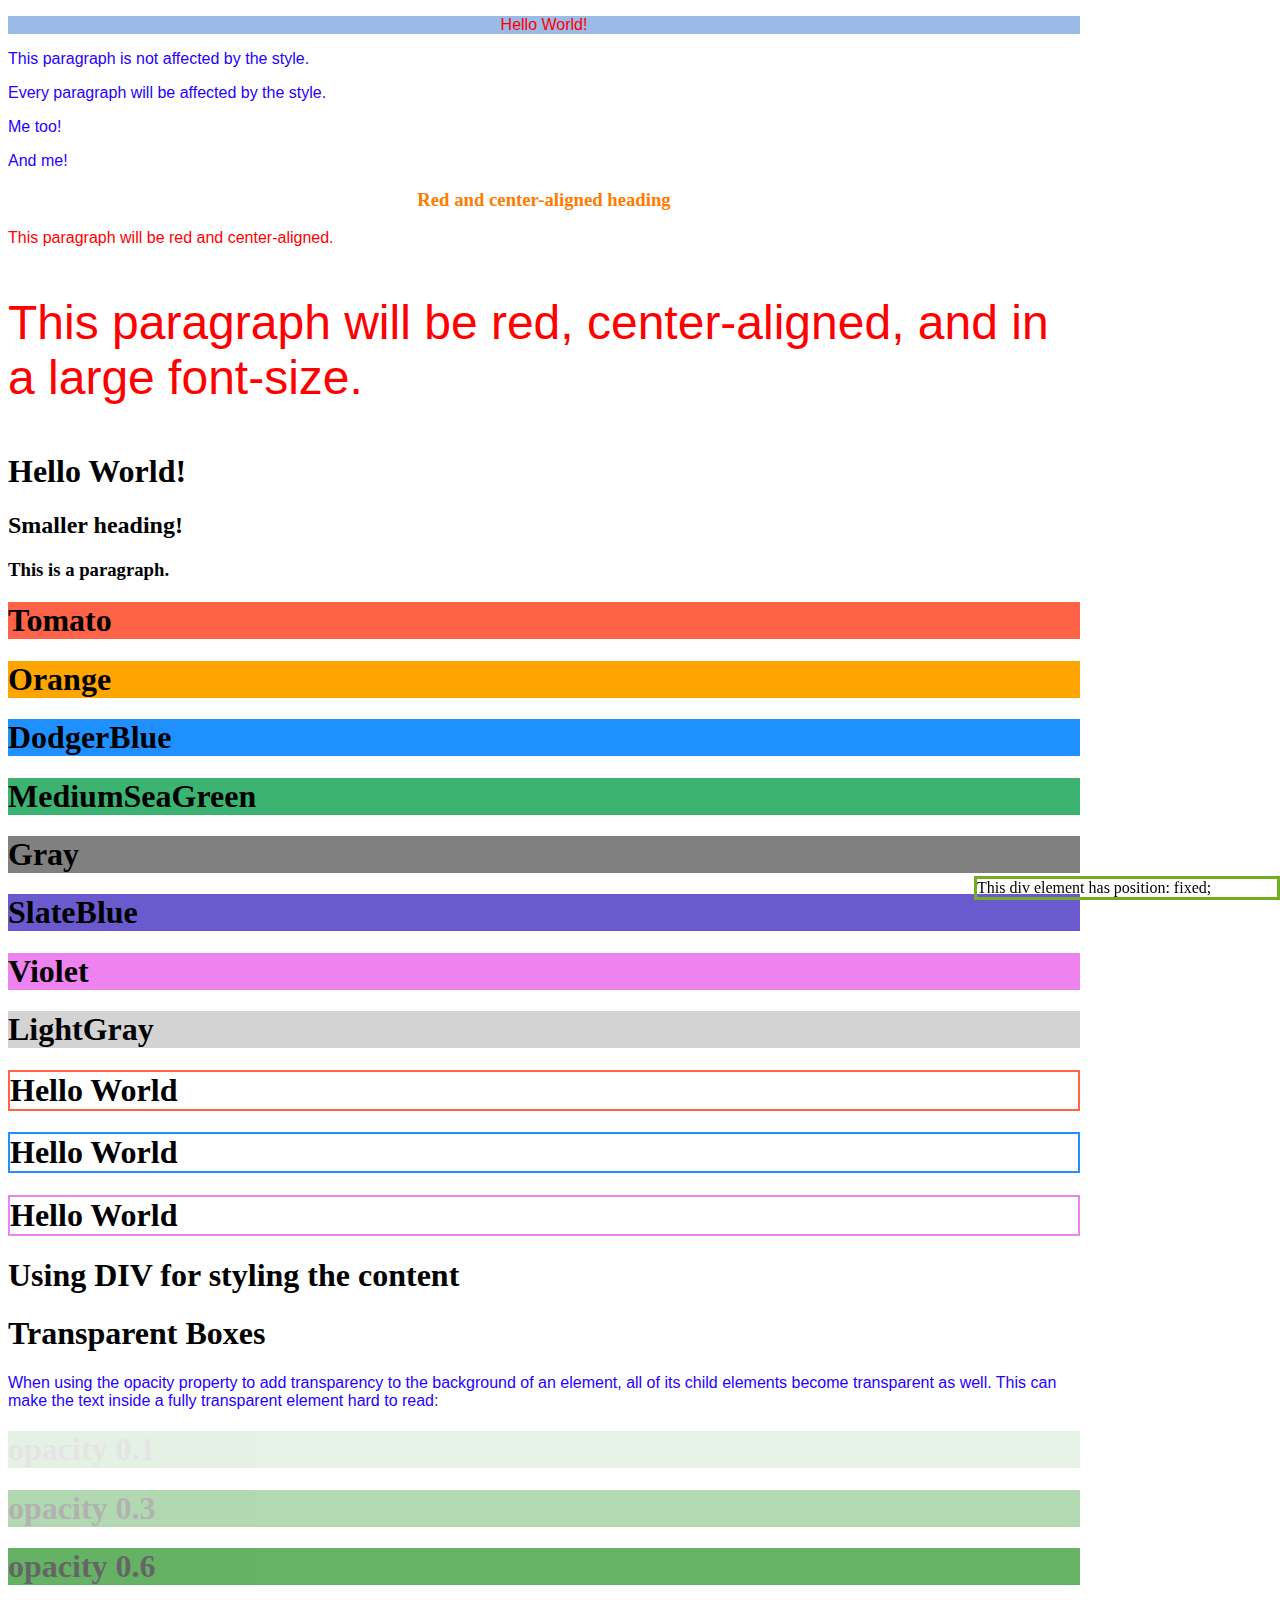
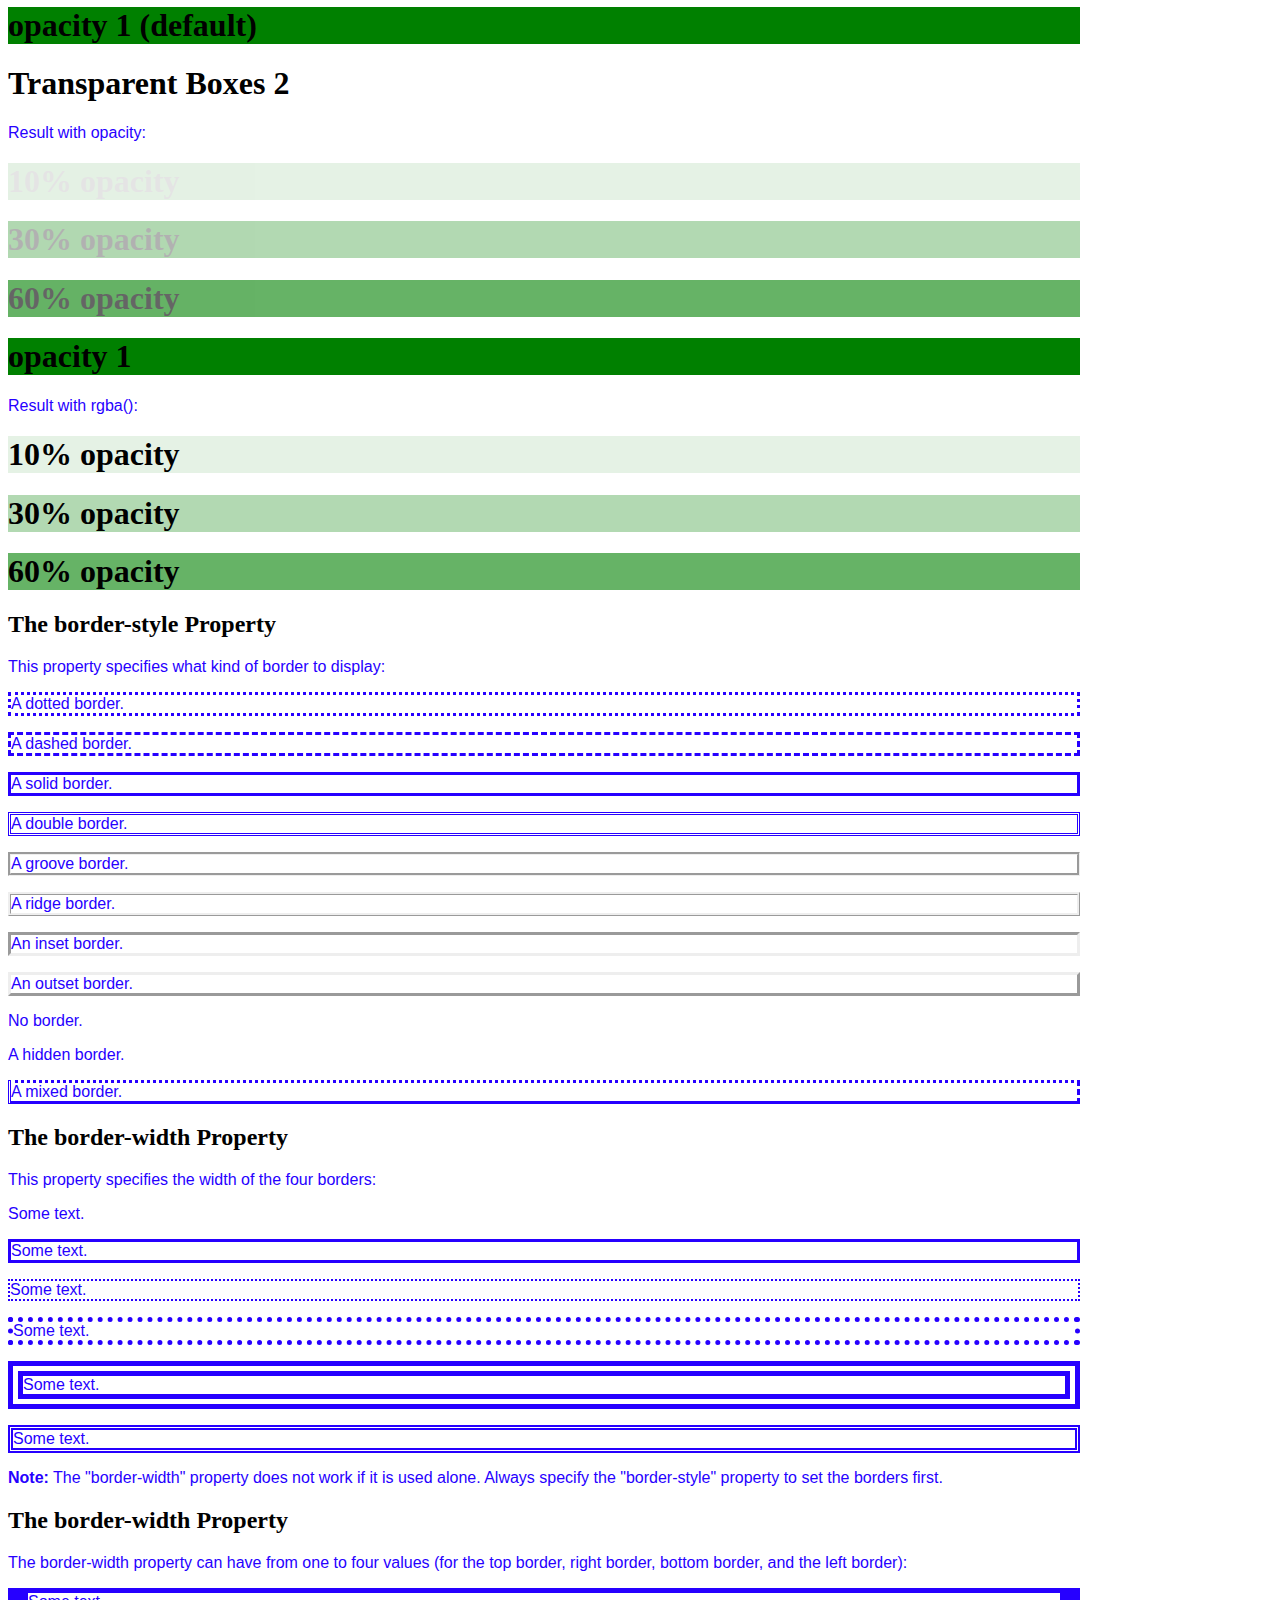
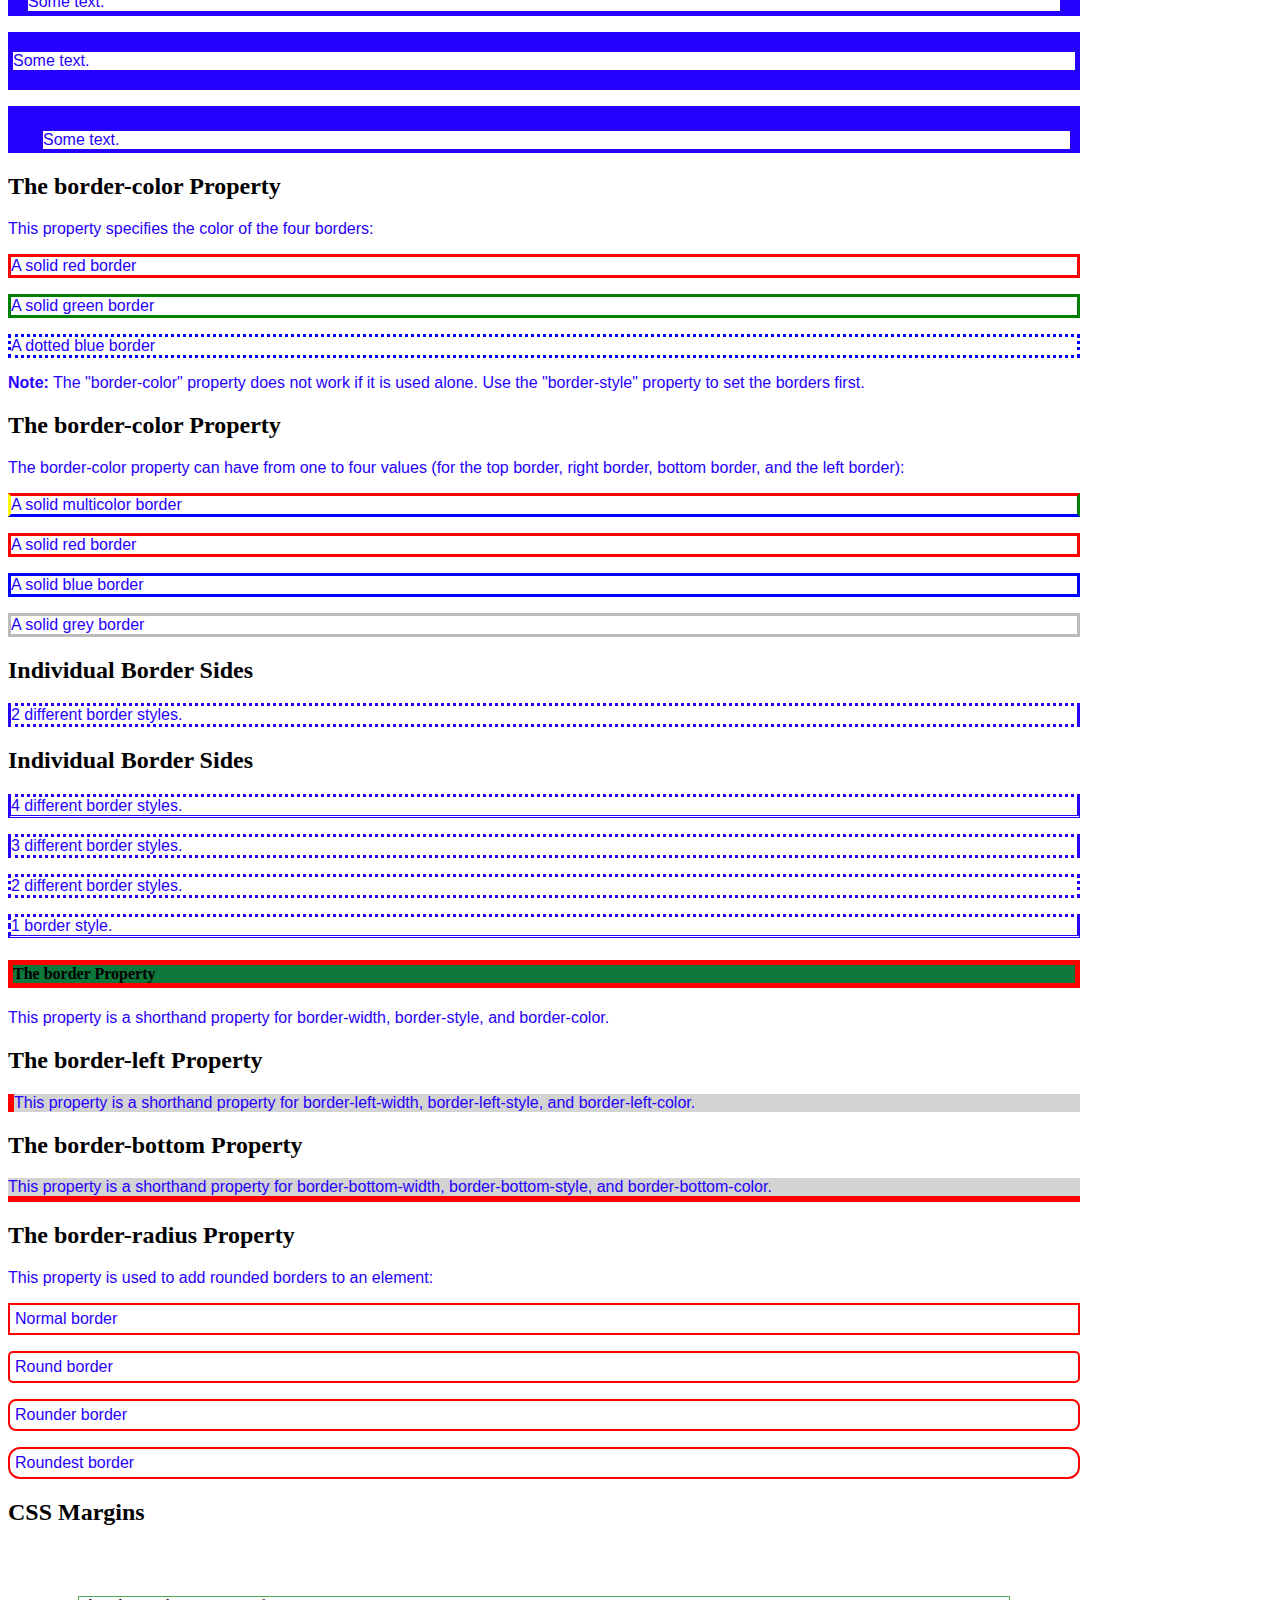
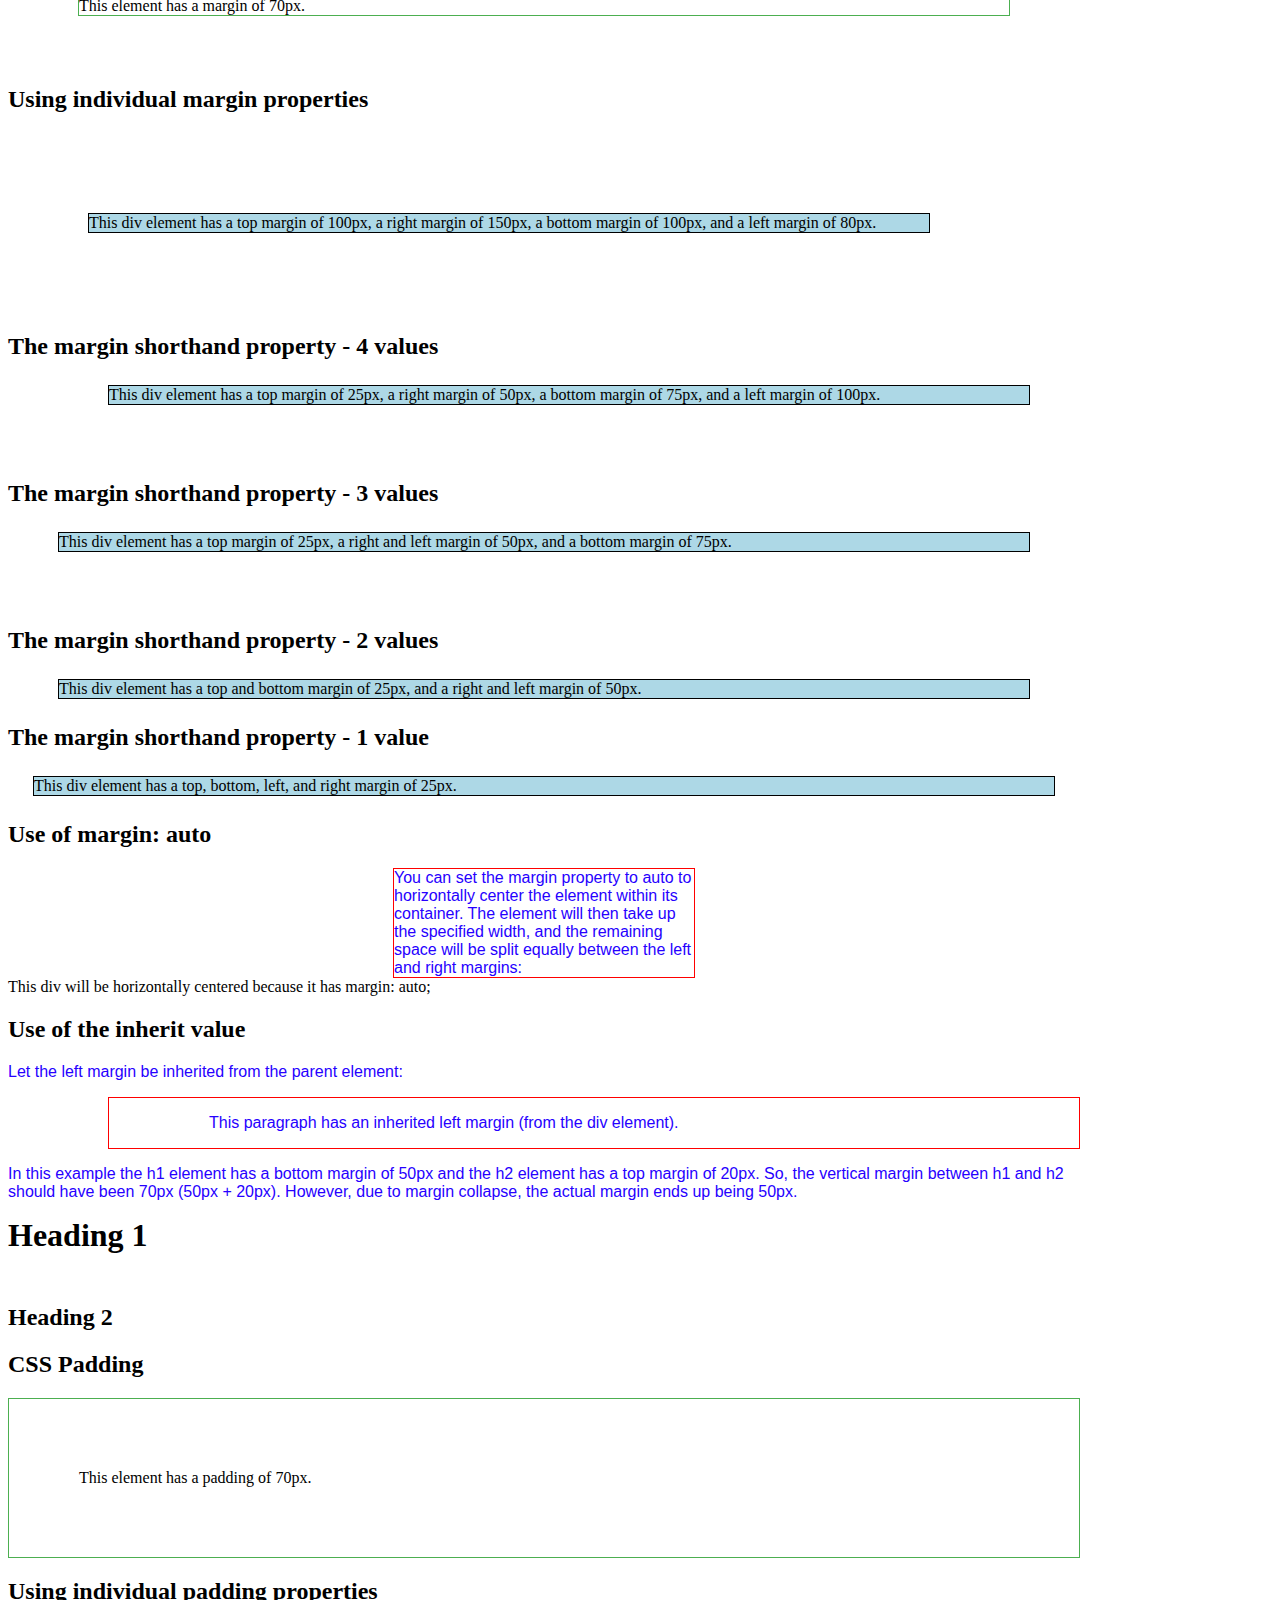
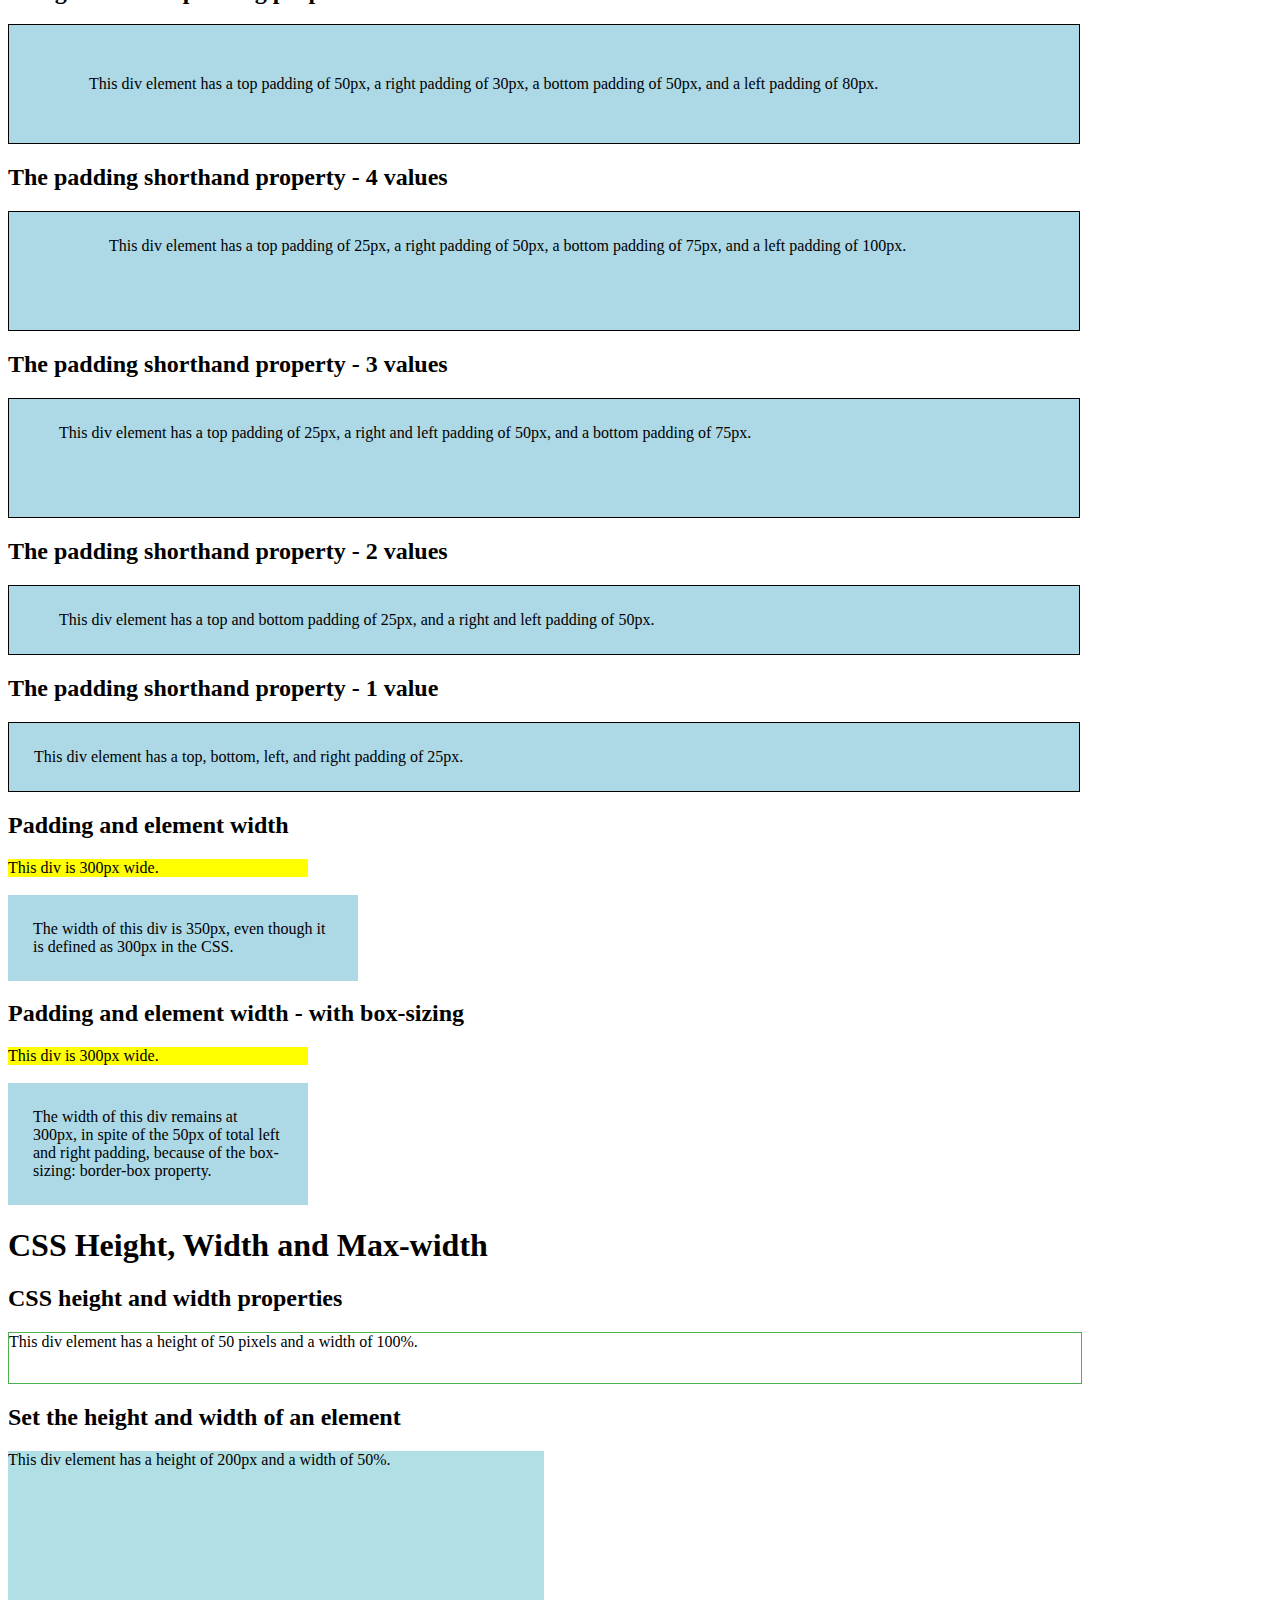
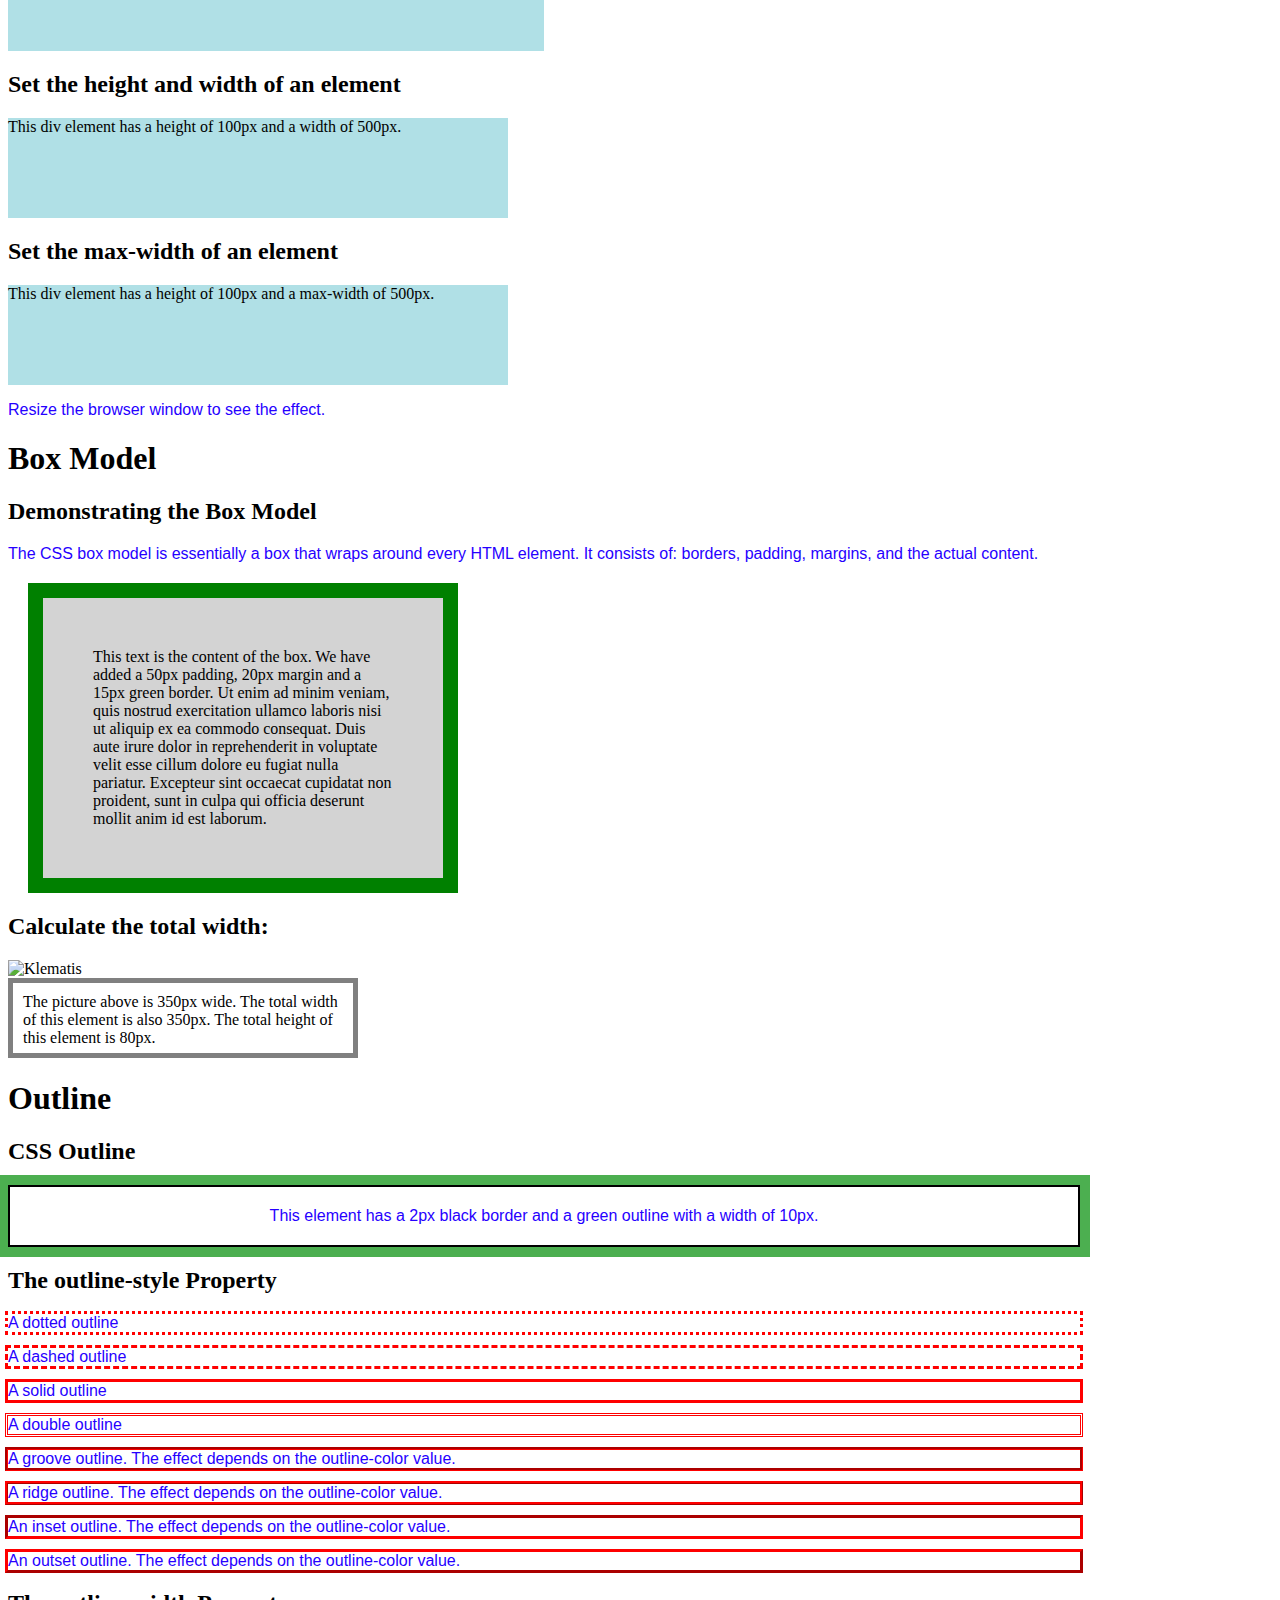
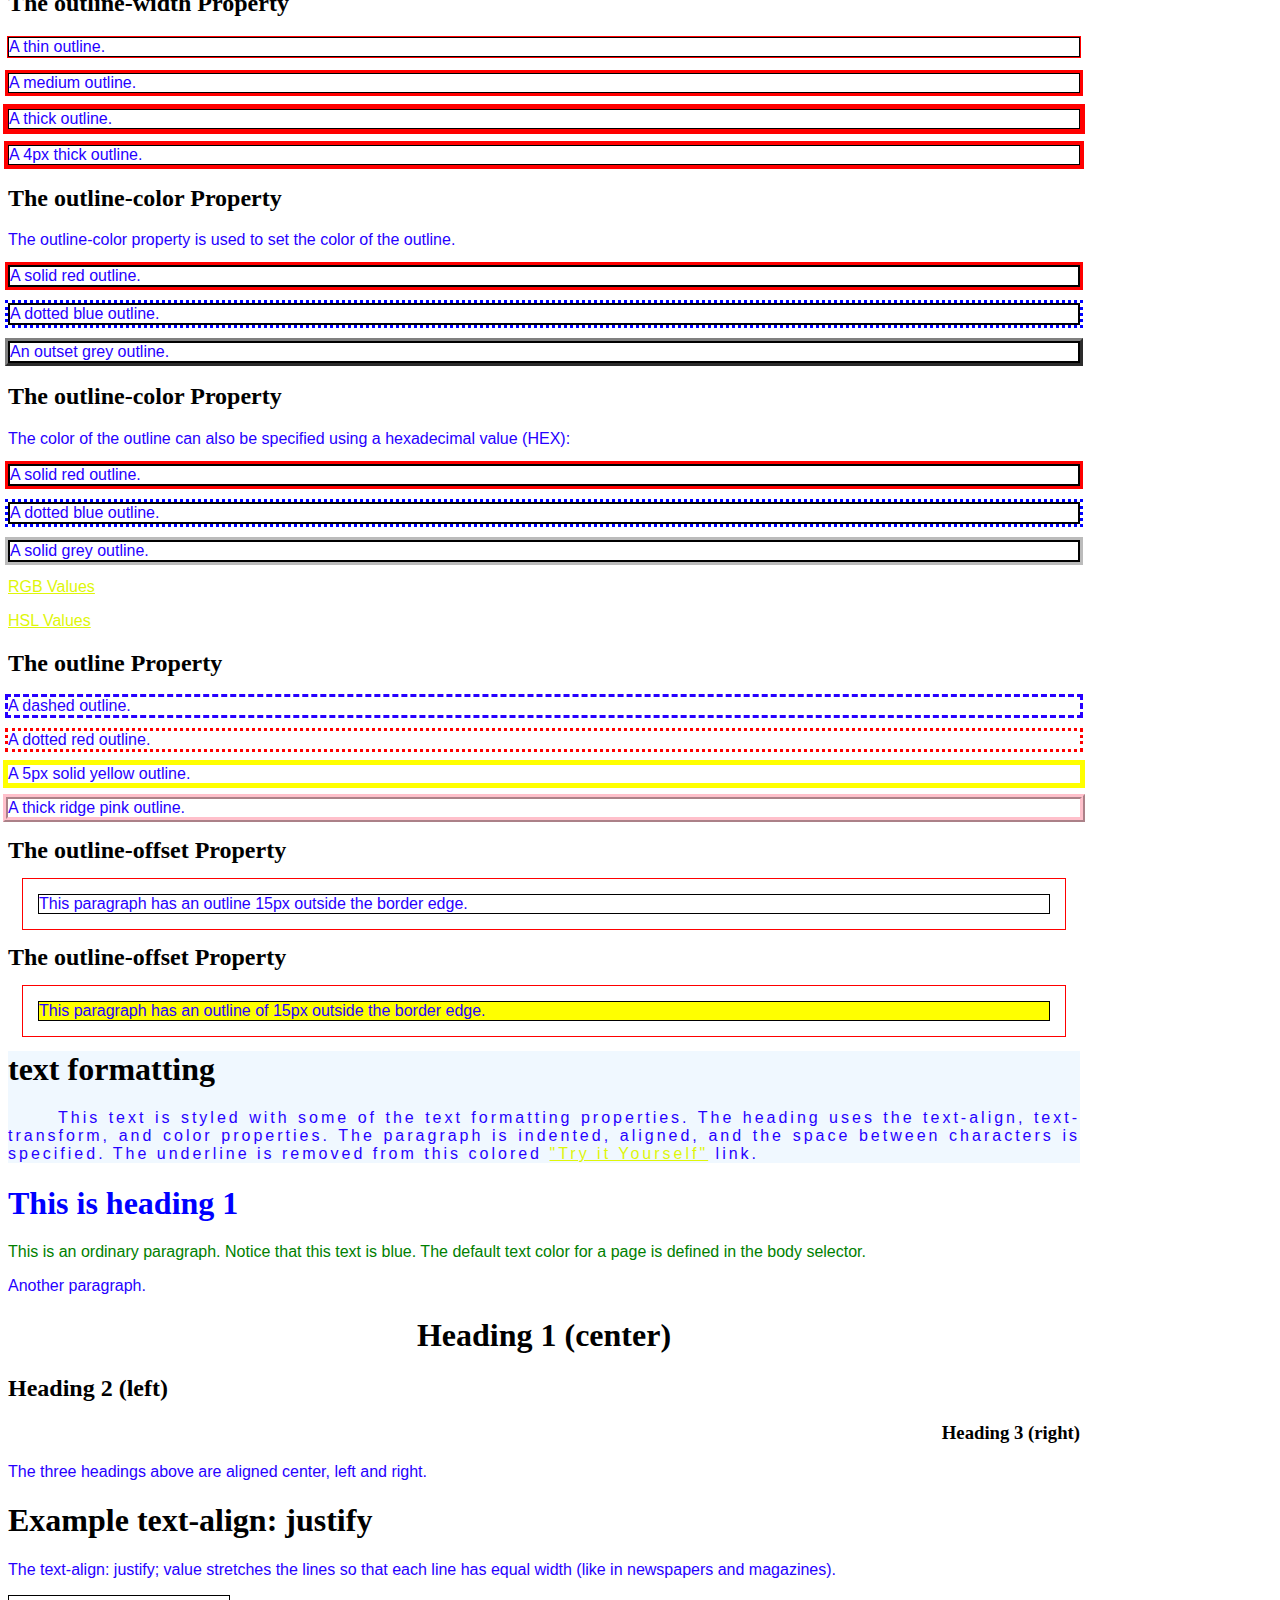
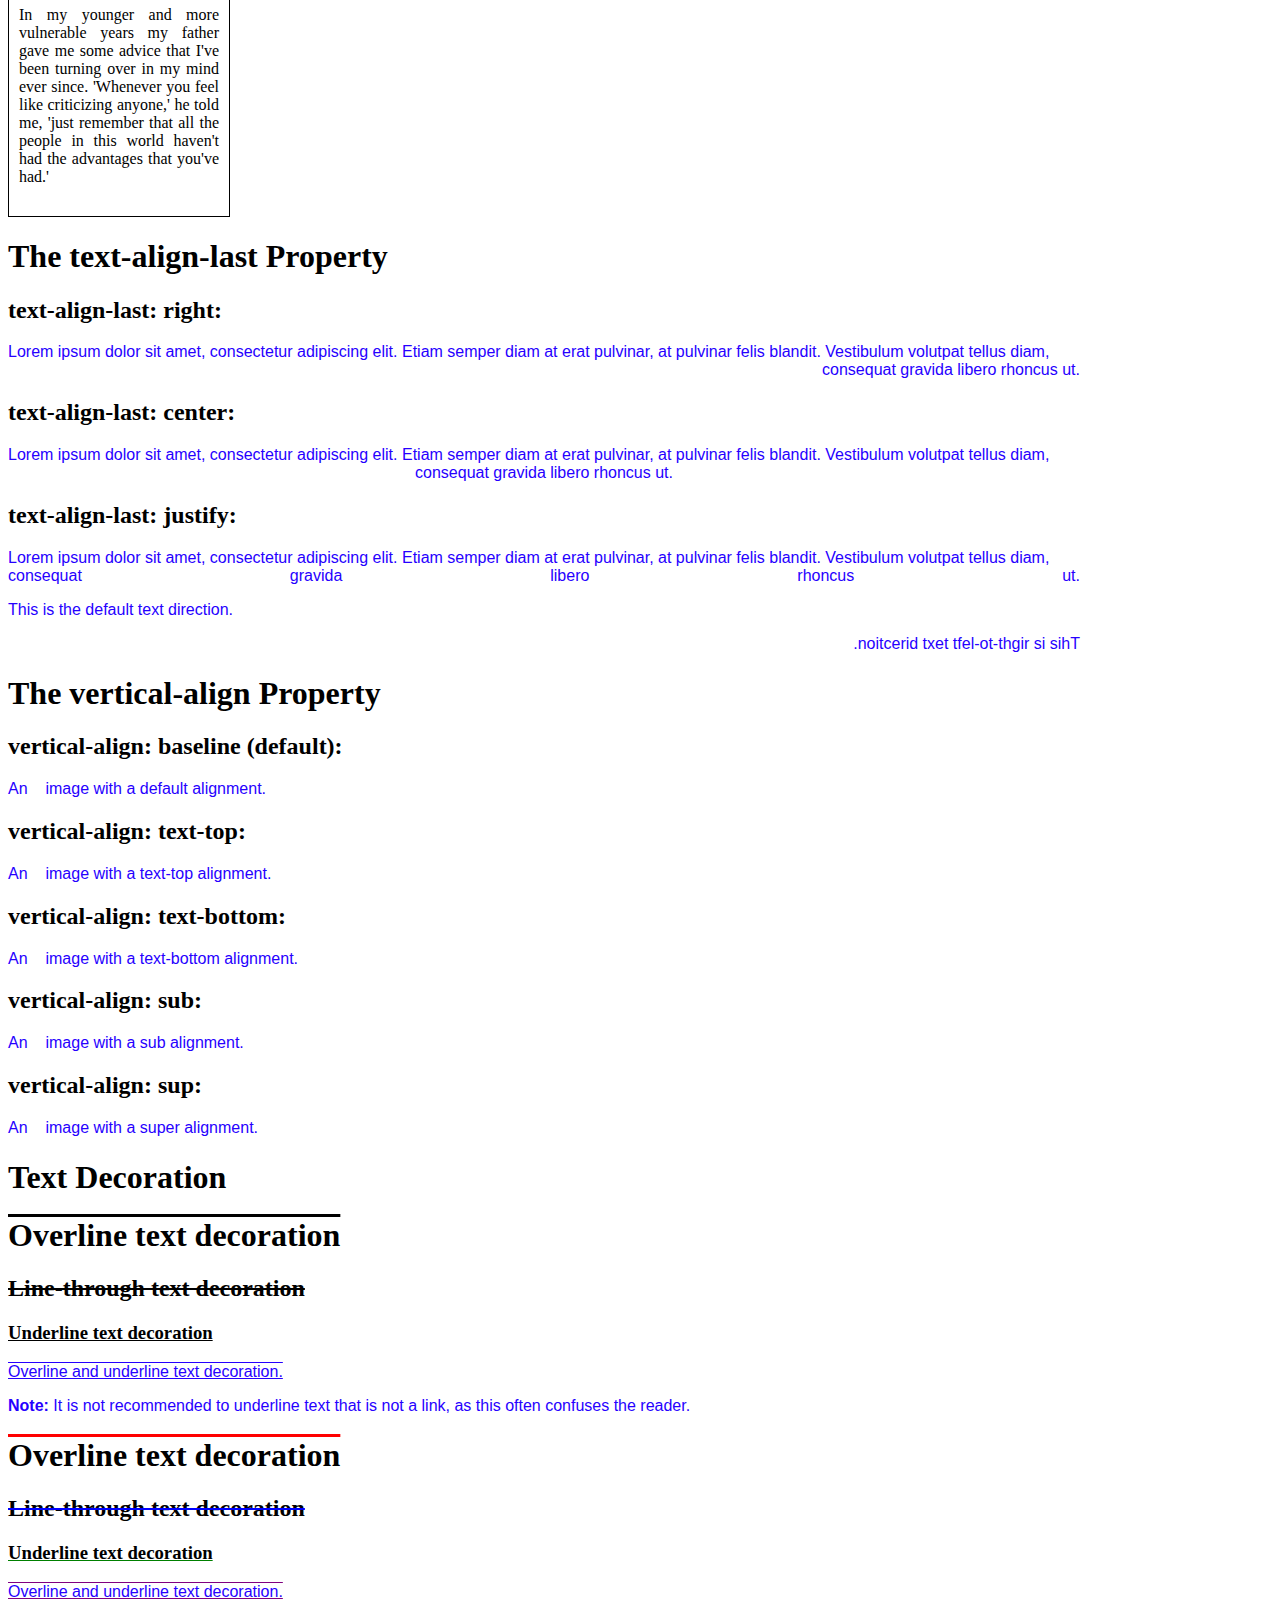
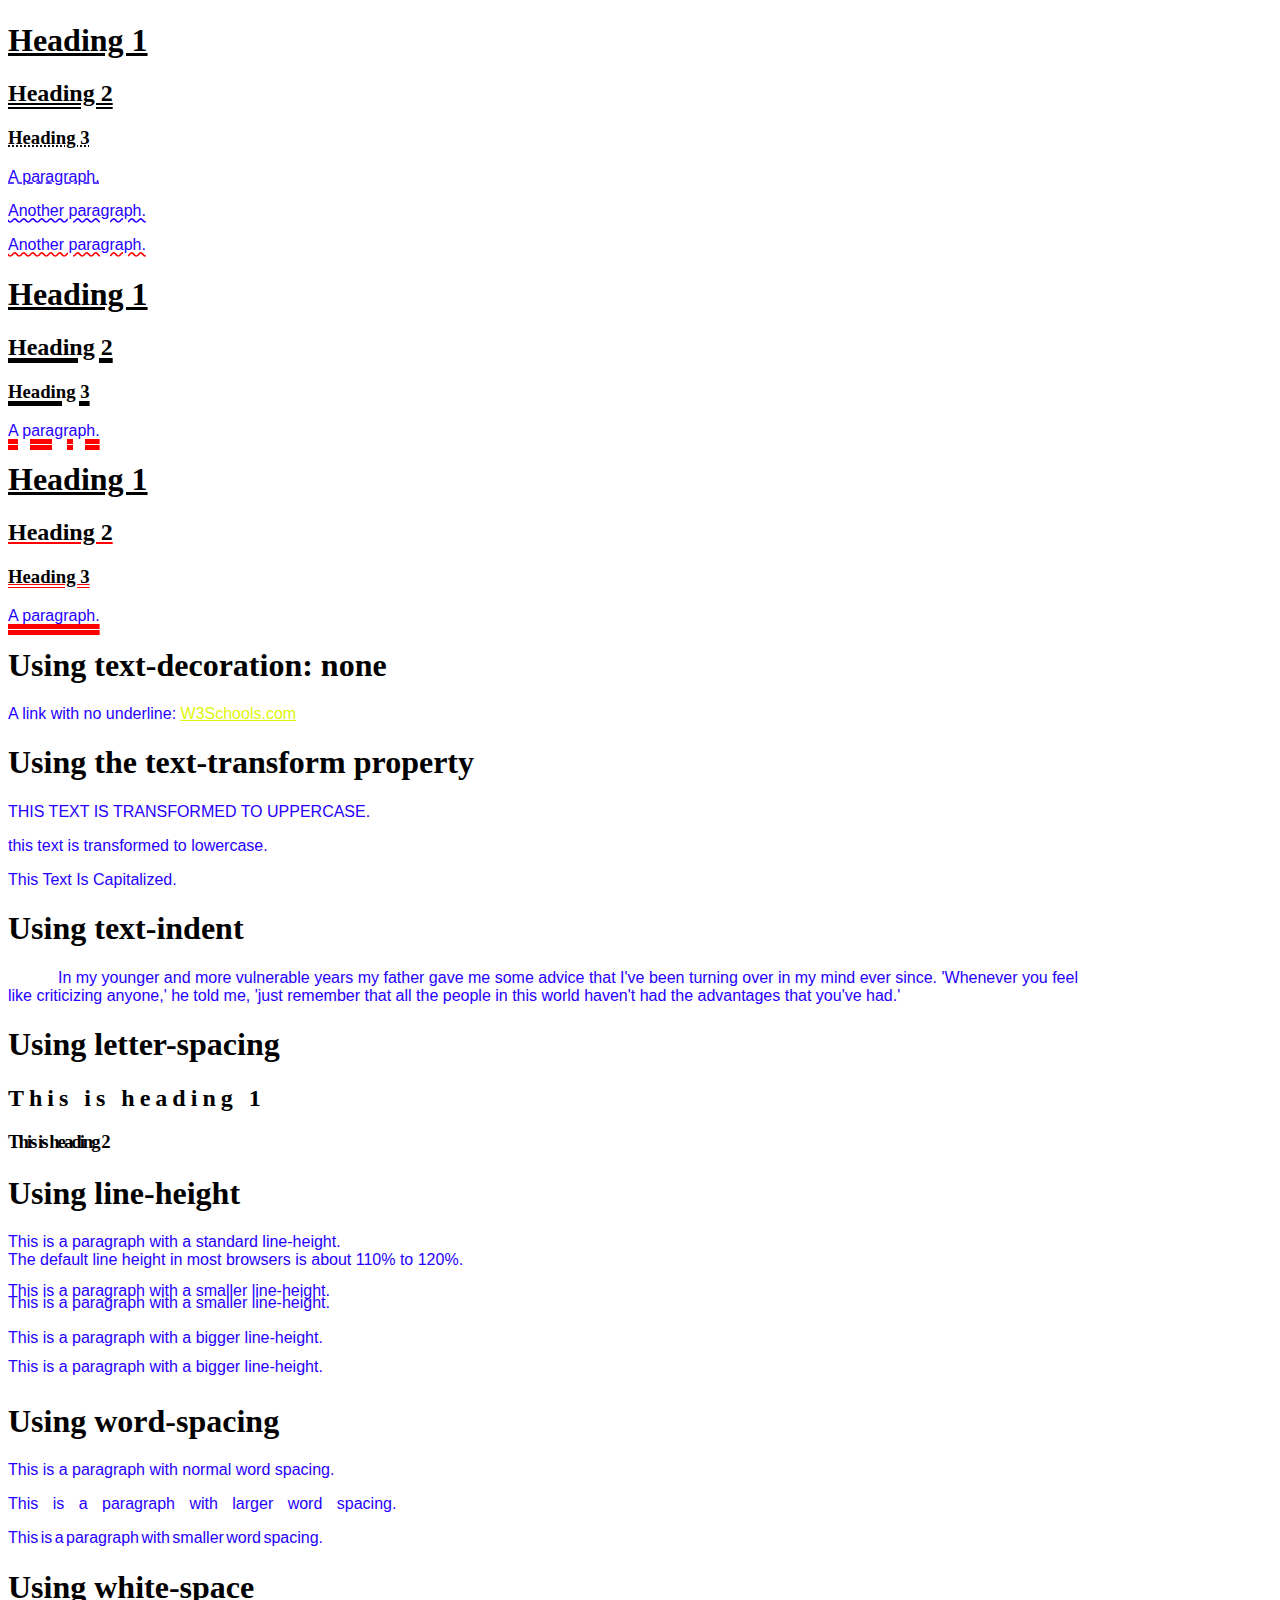
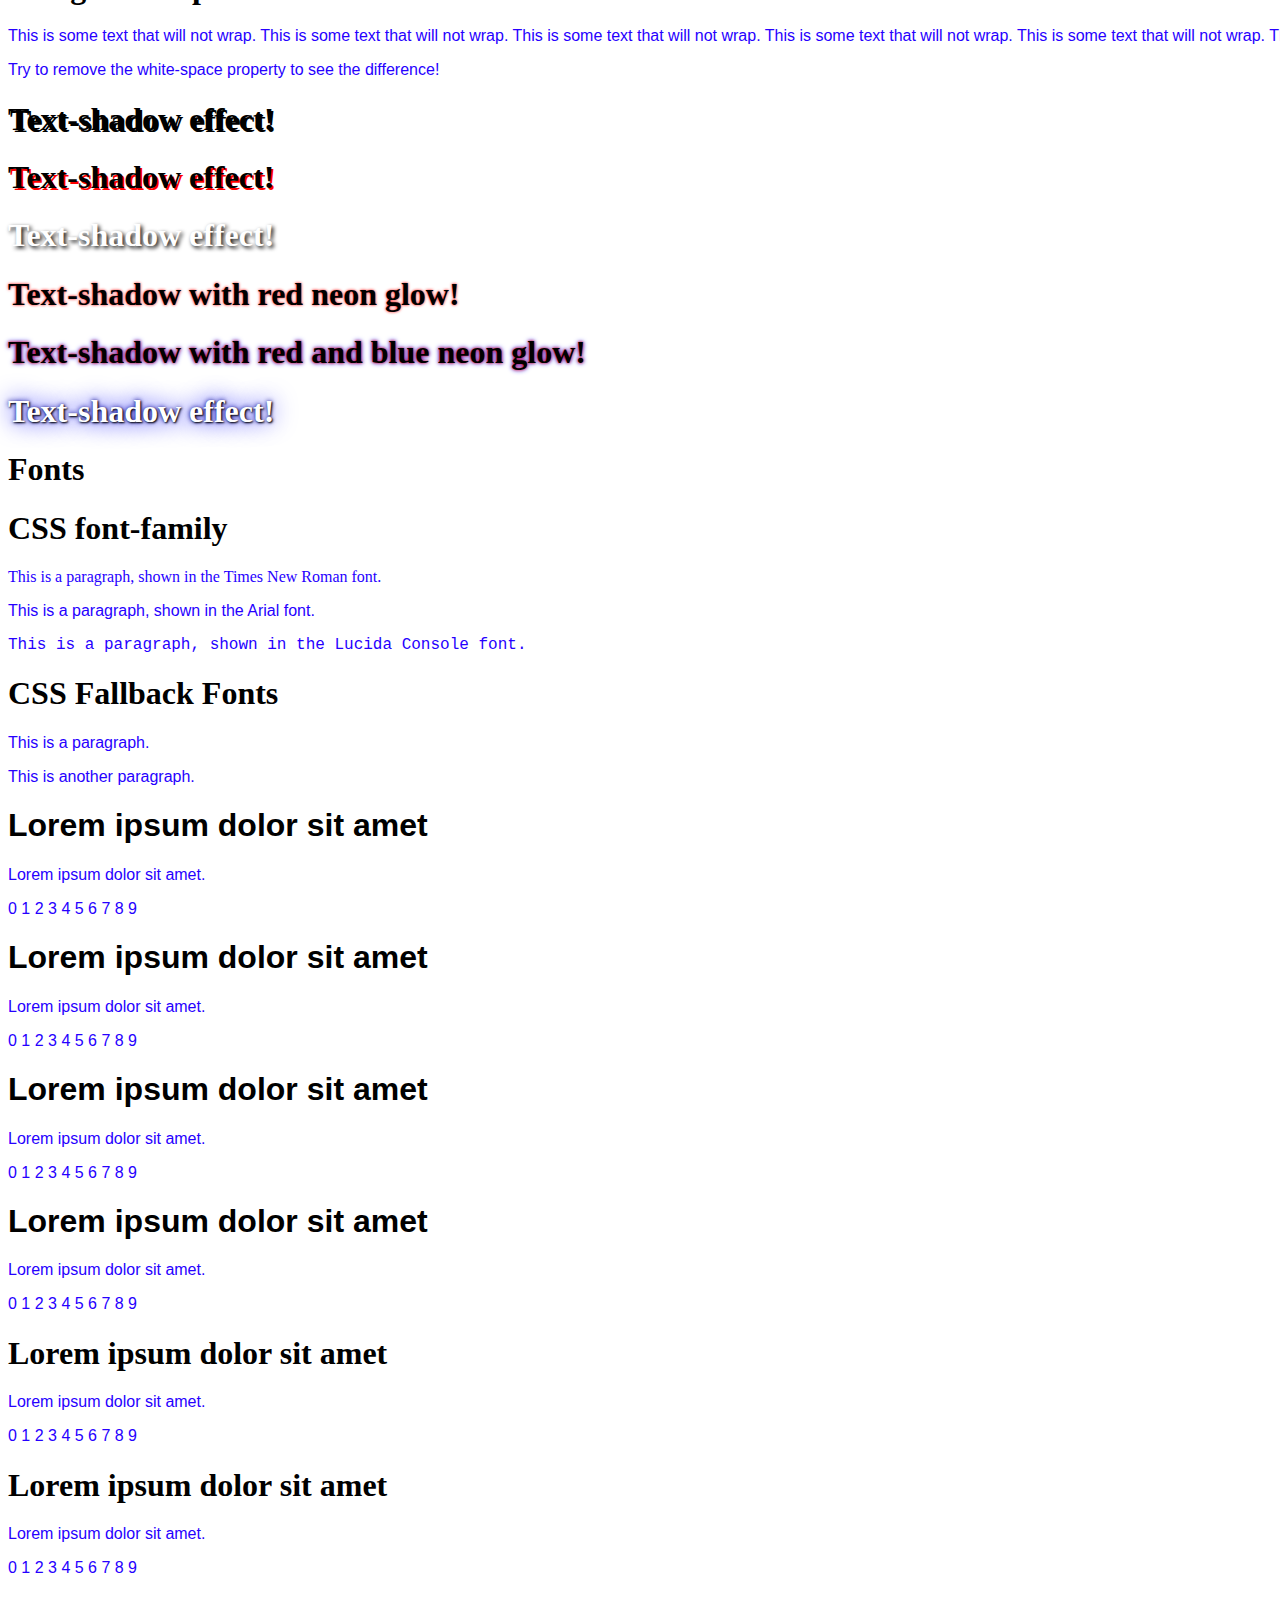
==== commit b7aeb7f4: "commit all files" ====
--- a/index.html
+++ b/index.html
@@ -75,19 +75,19 @@
 
 <p>When using the opacity property to add transparency to the background of an element, all of its child elements become transparent as well. This can make the text inside a fully transparent element hard to read:</p>
 
-<div class="first">
+<div class="first trans">
   <h1>opacity 0.1</h1>
 </div>
 
-<div class="second">
+<div class="second trans">
   <h1>opacity 0.3</h1>
 </div>
 
-<div class="third">
+<div class="third trans">
   <h1>opacity 0.6</h1>
 </div>
 
-<div>
+<div class="trans">
   <h1>opacity 1 (default)</h1>
 </div>
 
@@ -95,33 +95,33 @@
 
 <p>Result with opacity:</p>
 
-<div style="opacity:0.1;">
+<div class="trans" style="opacity:0.1;">
   <h1>10% opacity</h1>
 </div>
 
-<div style="opacity:0.3;">
+<div class="trans" style="opacity:0.3;">
   <h1>30% opacity</h1>
 </div>
 
-<div style="opacity:0.6;">
+<div class="trans" style="opacity:0.6;">
   <h1>60% opacity</h1>
 </div>
 
-<div>
+<div class="trans">
   <h1>opacity 1</h1>
 </div>
 
 <p>Result with rgba():</p>
 
-<div class="firstt">
+<div class="firstt transs">
   <h1>10% opacity</h1>
 </div>
 
-<div class="secondd">
+<div class="secondd transs">
   <h1>30% opacity</h1>
 </div>
 
-<div class="thirdd">
+<div class="thirdd transs">
   <h1>60% opacity</h1>
 </div>
 
@@ -989,5 +989,420 @@
 </table>
 
 <h1>CSS Tables - Table Alignment</h1>
+
+<h2>The text-align Property</h2>
+
+<p>This property sets the horizontal alignment (like left, right, or center) of the content in th or td.</p>
+
+<table id="T-align">
+  <tr>
+    <th class="T-align">Firstname</th>
+    <th class="T-align">Lastname</th>
+    <th class="T-align">Savings</th>
+  </tr>
+  <tr>
+    <td class="T-alig">Peter</td>
+    <td class="T-alig">Griffin</td>
+    <td class="T-alig">$100</td>
+  </tr>
+  <tr>
+    <td class="T-alig">Lois</td>
+    <td class="T-alig">Griffin</td>
+    <td class="T-alig">$150</td>
+  </tr>
+  <tr>
+    <td class="T-alig">Joe</td>
+    <td class="T-alig">Swanson</td>
+    <td class="T-alig">$300</td>
+  </tr>
+  <tr>
+    <td class="T-alig">Cleveland</td>
+    <td class="T-alig">Brown</td>
+    <td class="T-alig">$250</td>
+  </tr>
+</table>
+<h2>The text-align Property</h2>
+
+<p>This property sets the horizontal alignment (like left, right, or center) of the content in th or td.</p>
+
+<table id="T-left">
+  <tr>
+    <th class="T-left">Firstname</th>
+    <th class="T-left">Lastname</th>
+    <th class="T-left">Savings</th>
+  </tr>
+  <tr>
+    <td class="T-lef">Peter</td>
+    <td class="T-lef">Griffin</td>
+    <td class="T-lef">$100</td>
+  </tr>
+  <tr>
+    <td class="T-lef">Lois</td>
+    <td class="T-lef">Griffin</td>
+    <td class="T-lef">$150</td>
+  </tr>
+  <tr>
+    <td class="T-lef">Joe</td>
+    <td class="T-lef">Swanson</td>
+    <td class="T-lef">$300</td>
+  </tr>
+  <tr>
+    <td class="T-lef">Cleveland</td>
+    <td class="T-lef">Brown</td>
+    <td class="T-lef">$250</td>
+  </tr>
+</table>
+
+<h2>The vertical-align Property</h2>
+
+<p>This property sets the vertical alignment (like top, bottom, or middle) of the content in th or td.</p>
+
+<table id="T-bot">
+  <tr>
+    <th class="T-bot">Firstname</th>
+    <th class="T-bot">Lastname</th>
+    <th class="T-bot">Savings</th>
+  </tr>
+  <tr>
+    <td class="T-bo">Peter</td>
+    <td class="T-bo">Griffin</td>
+    <td class="T-bo">$100</td>
+  </tr>
+  <tr>
+    <td class="T-bo">Lois</td>
+    <td class="T-bo">Griffin</td>
+    <td class="T-bo">$150</td>
+  </tr>
+  <tr>
+    <td class="T-bo">Joe</td>
+    <td class="T-bo">Swanson</td>
+    <td class="T-bo">$300</td>
+  </tr>
+  <tr>
+    <td class="T-bo">Cleveland</td>
+    <td class="T-bo">Brown</td>
+    <td class="T-bo">$250</td>
+  </tr>
+</table>
+
+<h2>The padding Property</h2>
+
+<p>This property adds space between the border and the content in a table.</p>
+
+<table id="T-style">
+  <tr>
+    <th class="T-style">Firstname</th>
+    <th class="T-style">Lastname</th>
+    <th class="T-style">Savings</th>
+  </tr>
+  <tr>
+    <td class="T-styl">Peter</td>
+    <td class="T-styl">Griffin</td>
+    <td class="T-styl">$100</td>
+  </tr>
+  <tr>
+    <td class="T-styl">Lois</td>
+    <td class="T-styl">Griffin</td>
+    <td class="T-styl">$150</td>
+  </tr>
+  <tr>
+    <td class="T-styl">Joe</td>
+    <td class="T-styl">Swanson</td>
+    <td class="T-styl">$300</td>
+  </tr>
+  <tr>
+    <td class="T-styl">Cleveland</td>
+    <td class="T-styl">Brown</td>
+    <td class="T-styl">$250</td>
+  </tr>
+</table>
+
+<h2>Bordered Table Dividers</h2>
+<p>Add the border-bottom property to th and td for horizontal dividers:</p>
+
+<table id="T-div">
+  <tr>
+    <th class="T-div">Firstname</th>
+    <th class="T-div">Lastname</th>
+  <th class="T-div">Savings</th>
+  </tr>
+  <tr>
+    <td class="T-di">Peter</td>
+    <td class="T-di">Griffin</td>
+    <td class="T-di">$100</td>
+  </tr>
+  <tr>
+    <td class="T-di">Lois</td>
+    <td class="T-di">Griffin</td>
+    <td class="T-di">$150</td>
+  </tr>
+  <tr>
+    <td class="T-di">Joe</td>
+    <td class="T-di">Swanson</td>
+    <td class="T-di">$300</td>
+  </tr>
+  <tr>
+    <td class="T-di">Cleveland</td>
+    <td class="T-di">Brown</td>
+    <td class="T-di">$250</td>
+  </tr>
+</table>
+
+<h2>Hoverable Table</h2>
+
+<p>Move the mouse over the table rows to see the effect.</p>
+
+<table id="T-hover">
+  <tr class="hove">
+    <th class="T-hover">First Name</th>
+    <th class="T-hover">Last Name</th>
+    <th class="T-hover">Points</th>
+  </tr>
+  <tr class="hove">
+    <td class="T-hove">Peter</td>
+    <td class="T-hove">Griffin</td>
+    <td class="T-hove">$100</td>
+  </tr>
+  <tr class="hove">
+    <td class="T-hove">Lois</td>
+    <td class="T-hove">Griffin</td>
+    <td class="T-hove">$150</td>
+  </tr>
+  <tr class="hove">
+    <td class="T-hove">Joe</td>
+    <td class="T-hove">Swanson</td>
+    <td class="T-hove">$300</td>
+  </tr>
+  <tr class="hove">
+    <td class="T-hove">Cleveland</td>
+    <td class="T-hove">Brown</td>
+    <td class="T-hove">$250</td>
+  </tr>
+</table>
+
+<h2>Striped Table</h2>
+
+<p>For zebra-striped tables, use the nth-child() selector and add a background-color to all even (or odd) table rows:</p>
+
+<table id="T-stripe">
+  <tr>
+  <th class="T-stripe">First Name</th>
+  <th class="T-stripe">Last Name</th>
+  <th class="T-stripe">Points</th>
+  </tr>
+  <tr>
+  <td class="T-strip">Peter</td>
+  <td class="T-strip">Griffin</td>
+  <td class="T-strip">$100</td>
+  </tr>
+  <tr>
+  <td class="T-strip">Lois</td>
+  <td class="T-strip">Griffin</td>
+  <td class="T-strip">$150</td>
+  </tr>
+  <tr>
+  <td class="T-strip">Joe</td>
+  <td class="T-strip">Swanson</td>
+  <td class="T-strip">$300</td>
+  </tr>
+  <tr>
+  <td class="T-strip">Cleveland</td>
+  <td class="T-strip">Brown</td>
+  <td class="T-strip">$250</td>
+  </tr>
+</table>
+
+<h2>Colored Table Header</h2>
+
+<table id="cth">
+  <tr>
+    <th class="cth">Firstname</th>
+    <th class="cth">Lastname</th>
+    <th class="cth">Savings</th>
+  </tr>
+  <tr>
+    <td class="ct">Peter</td>
+    <td class="ct">Griffin</td>
+    <td class="ct">$100</td>
+  </tr>
+  <tr>
+    <td class="ct">Lois</td>
+    <td class="ct">Griffin</td>
+    <td class="ct">$150</td>
+  </tr>
+  <tr>
+    <td class="ct">Joe</td>
+    <td class="ct">Swanson</td>
+    <td class="ct">$300</td>
+  </tr>
+  <tr>
+    <td class="ct">Cleveland</td>
+    <td class="ct">Brown</td>
+    <td class="ct">$250</td>
+</tr>
+</table>
+
+<h2>Responsive Table</h2>
+<p>A responsive table will display a horizontal scroll bar if the screen is too 
+small to display the full content. Resize the browser window to see the effect:</p>
+<p>To create a responsive table, add a container element (like div) with <strong>overflow-x:auto</strong> around the table element:</p>
+
+<div style="overflow-x: auto;">
+  <table id="T-responsive">
+    <tr>
+      <th class="T-responsive">First Name</th>
+      <th class="T-responsive">Last Name</th>
+      <th class="T-responsive">Points</th>
+      <th class="T-responsive">Points</th>
+      <th class="T-responsive">Points</th>
+      <th class="T-responsive">Points</th>
+      <th class="T-responsive">Points</th>
+      <th class="T-responsive">Points</th>
+      <th class="T-responsive">Points</th>
+      <th class="T-responsive">Points</th>
+      <th class="T-responsive">Points</th>
+      <th class="T-responsive">Points</th>
+    </tr>
+    <tr>
+      <td class="T-res">Jill</td>
+      <td class="T-res">Smith</td>
+      <td class="T-res">50</td>
+      <td class="T-res">50</td>
+      <td class="T-res">50</td>
+      <td class="T-res">50</td>
+      <td class="T-res">50</td>
+      <td class="T-res">50</td>
+      <td class="T-res">50</td>
+      <td class="T-res">50</td>
+      <td class="T-res">50</td>
+      <td class="T-res">50</td>
+    </tr>
+    <tr>
+      <td class="T-res">Eve</td>
+      <td class="T-res">Jackson</td>
+      <td class="T-res">94</td>
+      <td class="T-res">94</td>
+      <td class="T-res">94</td>
+      <td class="T-res">94</td>
+      <td class="T-res">94</td>
+      <td class="T-res">94</td>
+      <td class="T-res">94</td>
+      <td class="T-res">94</td>
+      <td class="T-res">94</td>
+      <td class="T-res">94</td>
+    </tr>
+    <tr>
+      <td class="T-res">Adam</td>
+      <td class="T-res">Johnson</td>
+      <td class="T-res">67</td>
+      <td class="T-res">67</td>
+      <td class="T-res">67</td>
+      <td class="T-res">67</td>
+      <td class="T-res">67</td>
+      <td class="T-res">67</td>
+      <td class="T-res">67</td>
+      <td class="T-res">67</td>
+      <td class="T-res">67</td>
+      <td class="T-res">67</td>
+    </tr>
+  </table>
+</div>
+
+<p>Display a list of links as a horizontal menu:</p>
+
+<ul>
+  <li class="display"><a class="displa" href="/html/default.asp" target="_blank">HTML</a></li>
+  <li class="display"><a class="displa" href="/css/default.asp" target="_blank">CSS</a></li>
+  <li class="display"><a class="displa" href="/js/default.asp" target="_blank">JavaScript</a></li>
+</ul>
+
+<h1>Display span elements as block elements</h1>
+
+<span class="block1">A display property with</span> <span class="block1">a value of "block" results in</span> <span class="block1">a line break between each span elements.</span>
+<h1>This is a visible heading</h1>
+<h1 class="hidden">This is a hidden heading</h1>
+<p class="block1">Notice that the h1 element with display: none; does not take up any space.</p>
+
+<h1>This is a visible heading</h1>
+<h1 class="hidden1">This is a hidden heading</h1>
+<p>Notice that the hidden heading still takes up space.</p>
+
+<h2>CSS Max-width</h2>
+
+<div class="div1">This div element has width: 500px;</div>
+<br>
+
+<div class="div2">This div element has max-width: 500px;</div>
+
+<p><strong>Tip:</strong> Drag the browser window to smaller than 500px wide, to see the difference between 
+the two divs!</p>
+
+<h2>position: static;</h2>
+
+<p>An element with position: static; is not positioned in any special way; it is always positioned according to the normal flow of the page:</p>
+
+<div class="static">
+This div element has position: static;
+</div>
+<h2>position: relative;</h2>
+
+<p>An element with position: relative; is positioned relative to its normal position:</p>
+
+<div class="relative">
+This div element has position: relative;
+</div>
+
+<h2>position: fixed;</h2>
+
+<p>An element with position: fixed; is positioned relative to the viewport, which means it always stays in the same place even if the page is scrolled:</p>
+
+<div class="fixed">
+This div element has position: fixed;
+</div>
+<h2>position: absolute;</h2>
+
+<p>An element with position: absolute; is positioned relative to the nearest positioned ancestor (instead of positioned relative to the viewport, like fixed):</p>
+
+<div class="relative1">This div element has position: relative;
+  <div class="absolute">This div element has position: absolute;</div>
+</div>
+<p>Try to <b>scroll</b> inside this frame to understand how sticky positioning works.</p>
+
+<div class="sticky">I am sticky!</div>
+
+<div style="padding-bottom:2000px">
+  <p>In this example, the sticky element sticks to the top of the page (top: 0), when you reach its scroll position.</p>
+  <p>Scroll back up to remove the stickyness.</p>
+  <p>Some text to enable scrolling.. Lorem ipsum dolor sit amet, illum definitiones no quo, maluisset concludaturque et eum, altera fabulas ut quo. Atqui causae gloriatur ius te, id agam omnis evertitur eum. Affert laboramus repudiandae nec et. Inciderint efficiantur his ad. Eum no molestiae voluptatibus.</p>
+  <p>Some text to enable scrolling.. Lorem ipsum dolor sit amet, illum definitiones no quo, maluisset concludaturque et eum, altera fabulas ut quo. Atqui causae gloriatur ius te, id agam omnis evertitur eum. Affert laboramus repudiandae nec et. Inciderint efficiantur his ad. Eum no molestiae voluptatibus.</p>
+</div>
+
+<h2>Image Text</h2>
+<p>Add some text to an image in the top left corner:</p>
+
+<div class="notranslate">
+  <div style="position:relative;text-align:center;">
+    <img src="img_5terre_wide.jpg" alt="Cinque Terre" style="width:100%;height:auto;opacity:0.3">
+    <div class="Bottomleft" style="position:absolute;bottom:8px;left:16px;font-size:18px">Bottom Left</div>
+    <div class="Topleft" style="position:absolute;top:8px;left:16px;font-size:18px">Top Left</div>
+    <div class="Topright" style="position:absolute;top:8px;right:16px;font-size:18px">Top Right</div>
+    <div class="Bottomright" style="position:absolute;bottom:8px;right:16px;font-size:18px">Bottom Right</div>
+<div class="Centered" style="position:absolute;top:50%;left:50%;transform:translate(-50%, -50%);font-size:18px">Centered</div>
+</div>
+<p style="font-size:17px;">Try it Yourself:</p>
+<a target="_blank" href="https://www.w3schools.com/css/tryit.asp?filename=trycss_image_text_top_left" class="w3-btn w3-margin-bottom">Top Left »</a> 
+<a target="_blank" href="https://www.w3schools.com/css/tryit.asp?filename=trycss_image_text_top_right" class="w3-btn w3-margin-bottom">Top Right »</a>
+<a target="_blank" href="https://www.w3schools.com/css/tryit.asp?filename=trycss_image_text_bottom_left" class="w3-btn w3-margin-bottom">Bottom Left »</a>
+<a target="_blank" href="https://www.w3schools.com/css/tryit.asp?filename=trycss_image_text_bottom_right" class="w3-btn w3-margin-bottom">Bottom Right »</a>
+<a target="_blank" href="https://www.w3schools.com/css/tryit.asp?filename=trycss_image_text_center" class="w3-btn w3-margin-bottom">Centered »</a>
+
+<p><a href="index2.html" target="_blank">visit about Z-index</a></p>
+
+
+
+
 </body>
+
+
+
 </html>--- a/style.css
+++ b/style.css
@@ -17,7 +17,7 @@
     background-color: blueviolet;
 
   } */
-  div {
+  .trans {
     background-color: green;
   }
   
@@ -34,7 +34,7 @@
     opacity: 0.6;
   }
 
-  div {
+  .transs {
     background: rgb(0, 128, 0);
   }
   
@@ -947,7 +947,7 @@
 
 #customers tr:hover {background-color: #ddd;}
 
-th.fa {
+.fa {
   padding-top: 12px;
   padding-bottom: 12px;
   text-align: left;
@@ -998,4 +998,216 @@
 #savings {
   border-collapse: collapse;
   width: 50%;
-}+}
+
+#T-align, td.T-alig, th.T-align {
+  border: 1px solid black;
+}
+
+#T-align {
+  border-collapse: collapse;
+  width: 100%;
+}
+
+td.T-alig {
+  text-align: center;
+}
+#T-left, td.T-lef, th.T-left {
+  border: 1px solid black;
+}
+
+#T-left {
+  border-collapse: collapse;
+  width: 100%;
+}
+
+th.T-left {
+  text-align: left;
+}
+
+#T-bot, td.T-bo, th.T-bot {
+  border: 1px solid black;
+}
+
+#T-bot {
+  border-collapse: collapse;
+  width: 100%;
+}
+
+td.T-bo {
+  height: 50px;
+  vertical-align: bottom;
+}
+#T-style, td.T-styl, th.T-style {  
+  border: 1px solid #ddd;
+  text-align: left;
+}
+
+#T-style {
+  border-collapse: collapse;
+  width: 100%;
+}
+
+th.T-style, td.T-styl {
+  padding: 15px;
+}
+#T-div {
+  border-collapse: collapse;
+  width: 100%;
+}
+
+th.T-div, td.T-di {
+  padding: 8px;
+  text-align: left;
+  border-bottom: 1px solid #ddd;
+}
+
+#T-hover {
+  border-collapse: collapse;
+  width: 100%;
+}
+
+th.T-hover, td.T-hove {
+  padding: 8px;
+  text-align: left;
+  border-bottom: 1px solid #ddd;
+}
+
+.hove:hover {background-color: coral;}
+#T-stripe {
+  border-collapse: collapse;
+  width: 100%;
+}
+
+th.T-stripe, td.T-strip {
+  text-align: left;
+  padding: 8px;
+}
+
+tr:nth-child(even) {background-color: #f2f2f2;}
+#cth {
+  border-collapse: collapse;
+  width: 100%;
+}
+
+th.cth, td.ct {
+  text-align: left;
+  padding: 8px;
+}
+
+tr:nth-child(even){background-color: #f2f2f2}
+
+.cth {
+  background-color: #04AA6D;
+  color: white;
+}
+
+#T-responsive {
+  border-collapse: collapse;
+  width: 100%;
+}
+
+th.T-responsive, td.T-res {
+  text-align: left;
+  padding: 8px;
+}
+
+tr:nth-child(even) {background-color: #f2f2f2;}
+.display, .displa {
+  display: inline;
+  color: #ff0000;
+  
+}
+.block1 {
+  display: block;
+  color: #b32977;
+}
+h1.hidden {
+  display: none;
+ 
+}
+
+h1.hidden1 {
+  visibility: hidden;
+}
+.div1 {
+  width: 500px;
+  margin: auto;
+  border: 3px solid #73AD21;
+}
+
+.div2 {
+  max-width: 500px;
+  margin: auto;
+  border: 3px solid #73AD21;
+}
+div.static {
+  position: static;
+  border: 3px solid #73AD21;
+}
+div.relative {
+  position: relative;
+  left: 30px;
+  border: 3px solid #73AD21;
+}
+div.fixed {
+  position: fixed;
+  bottom: 0;
+  right: 0;
+  width: 300px;
+  border: 3px solid #73AD21;
+}
+
+div.relative1 {
+  position: relative;
+  width: 400px;
+  height: 200px;
+  border: 3px solid #73AD21;
+} 
+
+div.absolute {
+  position: absolute;
+  top: 80px;
+  right: 0;
+  width: 200px;
+  height: 100px;
+  border: 3px solid #73AD21;
+}
+div.sticky {
+  position: -webkit-sticky;
+  position: sticky;
+  top: 0;
+  padding: 5px;
+  background-color: #cae8ca;
+  border: 2px solid #4CAF50;
+}
+.w3-btn:link, .w3-btn:visited {
+  color: #FFFFFF;
+  background-color: #4CAF50;
+}
+.w3-btn, .w3-example .ws-btn {
+  background-color: #04AA6D!important;
+  border-radius: 5px;
+  font-size: 17px;
+  font-family: 'Source Sans Pro', sans-serif;
+  padding: 6px 18px;
+}
+.w3-margin-bottom {
+  margin-bottom: 16px!important;
+}
+.w3-btn, .w3-button {
+  border: none;
+  display: inline-block;
+  padding: 8px 16px;
+  vertical-align: middle;
+  overflow: hidden;
+  text-decoration: none;
+  color: inherit;
+  background-color: inherit;
+  text-align: center;
+  cursor: pointer;
+  white-space: nowrap;
+}
+
+
+
